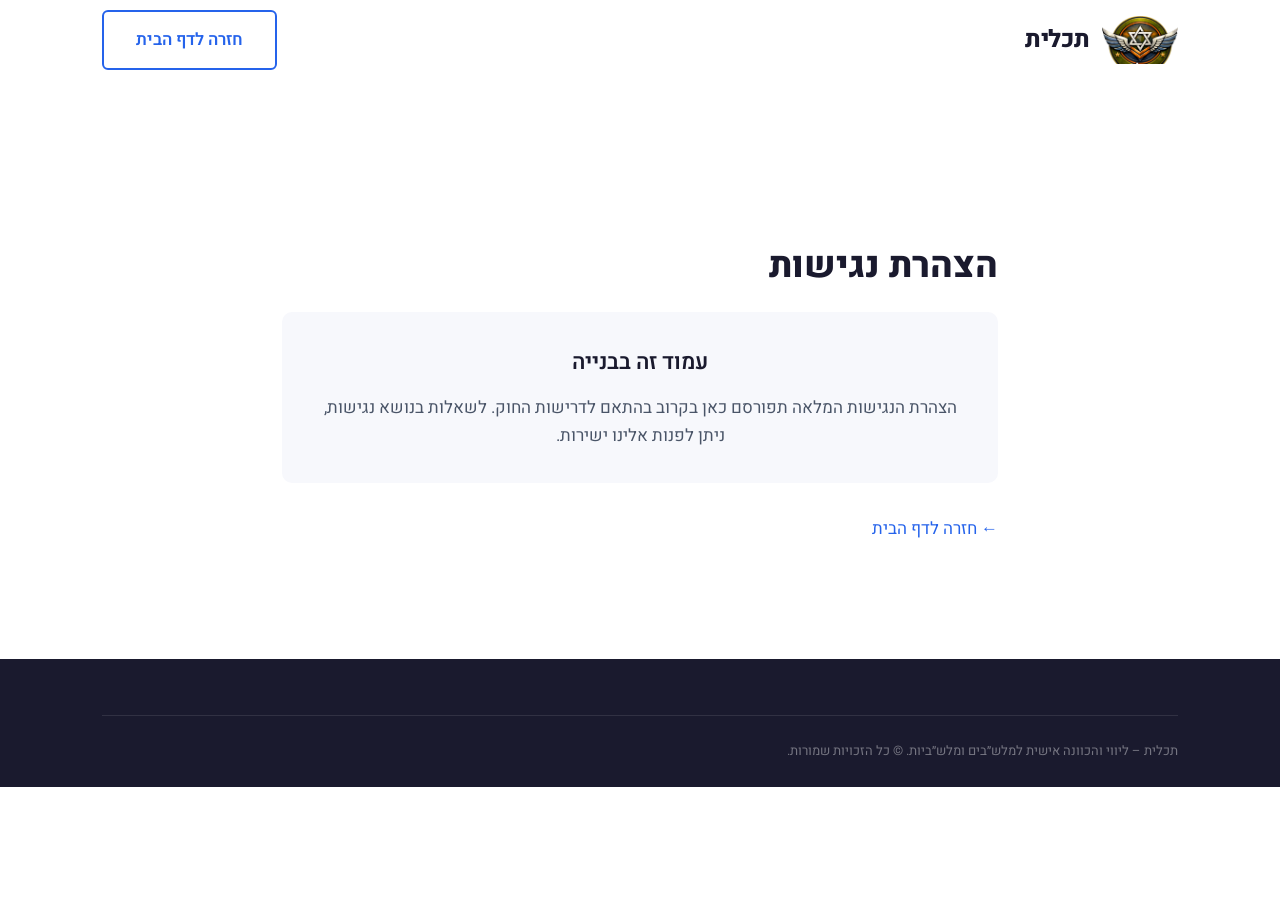
==== accessibility.html @ 0c17c01e "Create the landing page for Tachlit Introduce the initial Tachlit website: a full Hebrew RTL landing" ====
<!DOCTYPE html>
<html lang="he" dir="rtl">
<head>
  <meta charset="UTF-8">
  <meta name="viewport" content="width=device-width, initial-scale=1.0">
  <title>הצהרת נגישות – תכלית</title>
  <meta name="description" content="הצהרת הנגישות של תכלית – ליווי אישי למלש״בים.">
  <meta name="robots" content="noindex">
  <link rel="icon" type="image/png" href="assets/tachlit-colorful-logo.png">
  <link rel="preconnect" href="https://fonts.googleapis.com">
  <link rel="preconnect" href="https://fonts.gstatic.com" crossorigin>
  <link href="https://fonts.googleapis.com/css2?family=Heebo:wght@400;600;800&display=swap" rel="stylesheet">
  <link rel="stylesheet" href="css/styles.css">
</head>
<body>
  <header class="header" role="banner">
    <div class="container header__inner">
      <a href="index.html" class="header__logo" aria-label="תכלית – חזרה לדף הבית">
        <img src="assets/tachlit-colorful-logo.png" alt="לוגו תכלית" width="40" height="40">
        <span class="header__logo-text">תכלית</span>
      </a>
      <a href="index.html" class="btn btn--secondary header__cta" style="display: inline-flex;">חזרה לדף הבית</a>
    </div>
  </header>

  <main id="main-content" style="padding-top: calc(80px + 3rem);">
    <section>
      <div class="container container--narrow">
        <h1 style="font-size: var(--text-h2); font-weight: 800; margin-bottom: 1.5rem;">הצהרת נגישות</h1>

        <div style="padding: 2rem; background: var(--color-bg-alt); border-radius: var(--radius-lg); text-align: center;">
          <p style="font-size: var(--text-h3); font-weight: 600; margin-bottom: 0.75rem;">עמוד זה בבנייה</p>
          <p style="color: var(--color-text-secondary);">הצהרת הנגישות המלאה תפורסם כאן בקרוב בהתאם לדרישות החוק. לשאלות בנושא נגישות, ניתן לפנות אלינו ישירות.</p>
        </div>

        <!-- PLACEHOLDER: הוסיפו כאן את הנוסח המלא של הצהרת הנגישות -->

        <p style="margin-top: 2rem;">
          <a href="index.html">← חזרה לדף הבית</a>
        </p>
      </div>
    </section>
  </main>

  <footer class="footer" role="contentinfo">
    <div class="container">
      <p class="footer__disclaimer">תכלית – ליווי והכוונה אישית למלש״בים ומלש״ביות. © כל הזכויות שמורות.</p>
    </div>
  </footer>
</body>
</html>
---- css/styles.css ----
/* ===================================================
   TACHLIT – Landing Page Styles
   Design: Light theme, mobile-first, RTL Hebrew
   Color rule: 60% white / 30% dark navy / 10% blue accent
   =================================================== */

/* --- Design Tokens --- */
:root {
  --color-bg: #FFFFFF;
  --color-bg-alt: #F7F8FC;
  --color-bg-accent: #EBF4FF;
  --color-text: #1A1A2E;
  --color-text-secondary: #4A5568;
  --color-text-light: #718096;
  --color-accent: #2563EB;
  --color-accent-hover: #1D4ED8;
  --color-accent-dark: #1E3A8A;
  --color-border: #E2E8F0;
  --color-card-bg: #FFFFFF;
  --color-success: #059669;
  --color-error: #DC2626;

  --font-family: 'Heebo', sans-serif;

  --text-hero: clamp(2.25rem, 5vw, 3.75rem);
  --text-h2: clamp(1.625rem, 3.5vw, 2.25rem);
  --text-h3: clamp(1.125rem, 2vw, 1.375rem);
  --text-body: 1.0625rem;
  --text-small: 0.9375rem;
  --text-xs: 0.8125rem;

  --leading-tight: 1.25;
  --leading-normal: 1.7;
  --leading-relaxed: 1.85;

  --space-section: clamp(4.5rem, 9vw, 7.5rem);
  --space-xl: 3.5rem;
  --space-lg: 2.5rem;
  --space-md: 1.5rem;
  --space-sm: 1rem;
  --space-xs: 0.5rem;

  --max-w: 1140px;
  --max-w-narrow: 780px;
  --radius: 6px;
  --radius-lg: 10px;

  --shadow-sm: 0 1px 3px rgba(26,26,46,0.06);
  --shadow-md: 0 4px 16px rgba(26,26,46,0.08);
  --shadow-lg: 0 8px 30px rgba(26,26,46,0.1);

  --transition: 0.25s ease;
}

/* --- Reset --- */
*,
*::before,
*::after {
  box-sizing: border-box;
  margin: 0;
  padding: 0;
}

html {
  scroll-behavior: smooth;
  -webkit-text-size-adjust: 100%;
}

body {
  font-family: var(--font-family);
  font-size: var(--text-body);
  line-height: var(--leading-normal);
  color: var(--color-text);
  background-color: var(--color-bg);
  -webkit-font-smoothing: antialiased;
  -moz-osx-font-smoothing: grayscale;
  overflow-x: hidden;
}

img {
  max-width: 100%;
  height: auto;
  display: block;
}

a {
  color: var(--color-accent);
  text-decoration: none;
  transition: color var(--transition);
}

a:hover {
  color: var(--color-accent-hover);
}

button {
  font-family: inherit;
  cursor: pointer;
  border: none;
  background: none;
}

ul, ol {
  list-style: none;
}

input, select, textarea {
  font-family: inherit;
  font-size: inherit;
}

/* --- Skip Link (Accessibility) --- */
.skip-link {
  position: absolute;
  top: -100%;
  right: 0;
  background: var(--color-accent);
  color: #fff;
  padding: 0.75rem 1.5rem;
  z-index: 1000;
  font-weight: 600;
  border-radius: 0 0 0 var(--radius);
}

.skip-link:focus {
  top: 0;
  color: #fff;
}

/* --- Layout --- */
.container {
  width: 100%;
  max-width: var(--max-w);
  margin: 0 auto;
  padding: 0 1.25rem;
}

.container--narrow {
  max-width: var(--max-w-narrow);
}

section {
  padding: var(--space-section) 0;
}

.section--alt {
  background-color: var(--color-bg-alt);
}

/* --- Typography --- */
h1, h2, h3, h4 {
  line-height: var(--leading-tight);
  color: var(--color-text);
}

h2 {
  font-size: var(--text-h2);
  font-weight: 800;
  margin-bottom: var(--space-md);
}

h3 {
  font-size: var(--text-h3);
  font-weight: 600;
  margin-bottom: var(--space-sm);
}

.section-subtitle {
  font-size: var(--text-body);
  color: var(--color-text-secondary);
  max-width: 600px;
  margin-bottom: var(--space-xl);
  line-height: var(--leading-relaxed);
}

.text-accent {
  color: var(--color-accent);
}

.text-secondary {
  color: var(--color-text-secondary);
}

/* --- Buttons --- */
.btn {
  display: inline-flex;
  align-items: center;
  justify-content: center;
  gap: 0.5rem;
  padding: 0.875rem 2rem;
  font-size: var(--text-body);
  font-weight: 600;
  border-radius: var(--radius);
  transition: all var(--transition);
  white-space: nowrap;
  min-height: 48px;
}

.btn--primary {
  background-color: var(--color-accent);
  color: #fff;
  box-shadow: 0 2px 8px rgba(37, 99, 235, 0.25);
}

.btn--primary:hover {
  background-color: var(--color-accent-hover);
  color: #fff;
  box-shadow: 0 4px 14px rgba(37, 99, 235, 0.35);
  transform: translateY(-1px);
}

.btn--primary:active {
  transform: translateY(0);
  box-shadow: 0 1px 4px rgba(37, 99, 235, 0.2);
}

.btn--secondary {
  background-color: transparent;
  color: var(--color-accent);
  border: 2px solid var(--color-accent);
}

.btn--secondary:hover {
  background-color: var(--color-accent);
  color: #fff;
}

.btn:disabled,
.btn[aria-disabled="true"] {
  opacity: 0.5;
  cursor: not-allowed;
  transform: none !important;
}

.btn--loading {
  position: relative;
  color: transparent !important;
  pointer-events: none;
}

.btn--loading::after {
  content: "";
  position: absolute;
  width: 20px;
  height: 20px;
  border: 2px solid #fff;
  border-top-color: transparent;
  border-radius: 50%;
  animation: spin 0.6s linear infinite;
}

@keyframes spin {
  to { transform: rotate(360deg); }
}

/* --- Header --- */
.header {
  position: fixed;
  top: 0;
  right: 0;
  left: 0;
  z-index: 100;
  background: rgba(255, 255, 255, 0.97);
  backdrop-filter: blur(10px);
  -webkit-backdrop-filter: blur(10px);
  border-bottom: 1px solid transparent;
  transition: border-color var(--transition), box-shadow var(--transition);
}

.header--scrolled {
  border-bottom-color: var(--color-border);
  box-shadow: 0 2px 20px rgba(26,26,46,0.06);
}

.header__inner {
  display: flex;
  align-items: center;
  justify-content: space-between;
  height: 80px;
}

.header__logo {
  display: flex;
  align-items: center;
  gap: 0.75rem;
}

.header__logo img {
  height: 48px;
  width: auto;
}

.header__logo-text {
  font-size: 1.5rem;
  font-weight: 800;
  color: var(--color-text);
  letter-spacing: -0.01em;
}

.header__nav {
  display: none;
}

.header__nav-list {
  display: flex;
  align-items: center;
  gap: 1.75rem;
}

.header__nav-link {
  font-size: var(--text-small);
  font-weight: 500;
  color: var(--color-text-secondary);
  transition: color var(--transition);
  padding: 0.375rem 0;
  position: relative;
}

.header__nav-link::after {
  content: "";
  position: absolute;
  bottom: 0;
  right: 0;
  left: 0;
  height: 2px;
  background: var(--color-accent);
  transform: scaleX(0);
  transition: transform var(--transition);
  transform-origin: right;
}

.header__nav-link:hover {
  color: var(--color-text);
}

.header__nav-link:hover::after {
  transform: scaleX(1);
}

.header__cta {
  display: none;
}

.header__mobile-toggle {
  display: flex;
  flex-direction: column;
  gap: 5px;
  padding: 0.5rem;
  background: none;
  border: none;
}

.header__mobile-toggle span {
  display: block;
  width: 22px;
  height: 2px;
  background-color: var(--color-text);
  border-radius: 2px;
  transition: all var(--transition);
}

.header__mobile-toggle[aria-expanded="true"] span:nth-child(1) {
  transform: translateY(7px) rotate(45deg);
}

.header__mobile-toggle[aria-expanded="true"] span:nth-child(2) {
  opacity: 0;
}

.header__mobile-toggle[aria-expanded="true"] span:nth-child(3) {
  transform: translateY(-7px) rotate(-45deg);
}

/* Mobile Menu */
.mobile-menu {
  display: none;
  position: fixed;
  top: 80px;
  right: 0;
  left: 0;
  bottom: 0;
  background: var(--color-bg);
  z-index: 99;
  padding: 1.5rem;
  overflow-y: auto;
}

.mobile-menu[aria-hidden="false"] {
  display: block;
}

.mobile-menu__list {
  display: flex;
  flex-direction: column;
  gap: 0;
}

.mobile-menu__link {
  display: block;
  padding: 1rem 0;
  font-size: 1.125rem;
  font-weight: 500;
  color: var(--color-text);
  border-bottom: 1px solid var(--color-border);
}

.mobile-menu__cta {
  margin-top: 1.5rem;
  width: 100%;
  text-align: center;
}

/* --- Hero --- */
.hero {
  padding-top: calc(80px + var(--space-xl));
  padding-bottom: var(--space-section);
  min-height: 85vh;
  display: flex;
  align-items: center;
}

.hero__inner {
  display: grid;
  grid-template-columns: 1fr;
  gap: var(--space-lg);
  align-items: center;
}

.hero__content {
  max-width: 560px;
}

.hero__badge {
  display: inline-block;
  font-size: var(--text-xs);
  font-weight: 600;
  color: var(--color-accent);
  background: var(--color-bg-accent);
  padding: 0.375rem 0.875rem;
  border-radius: 100px;
  margin-bottom: var(--space-md);
  letter-spacing: 0.02em;
}

.hero__title {
  font-size: var(--text-hero);
  font-weight: 800;
  line-height: 1.15;
  margin-bottom: var(--space-sm);
  letter-spacing: -0.01em;
}

.hero__title span {
  color: var(--color-accent);
}

.hero__subtitle {
  font-size: clamp(1rem, 2vw, 1.25rem);
  color: var(--color-text-secondary);
  line-height: var(--leading-relaxed);
  margin-bottom: var(--space-lg);
  max-width: 500px;
}

.hero__actions {
  display: flex;
  flex-direction: column;
  gap: var(--space-sm);
  align-items: flex-start;
}

.hero__secondary-link {
  font-size: var(--text-small);
  color: var(--color-text-light);
  text-decoration: underline;
  text-underline-offset: 3px;
}

.hero__secondary-link:hover {
  color: var(--color-accent);
}

.hero__image {
  position: relative;
  border-radius: var(--radius-lg);
  overflow: hidden;
  aspect-ratio: 4 / 3;
  background: var(--color-bg-alt);
  display: flex;
  align-items: center;
  justify-content: center;
}

.hero__image img {
  width: 100%;
  height: 100%;
  object-fit: cover;
}

.hero__image-placeholder {
  color: var(--color-text-light);
  font-size: var(--text-small);
  text-align: center;
  padding: 2rem;
}

/* --- Journey (Timeline) --- */
.journey__steps {
  display: grid;
  grid-template-columns: 1fr;
  gap: var(--space-lg);
  counter-reset: step;
}

.journey__step {
  counter-increment: step;
  display: flex;
  gap: var(--space-md);
  align-items: flex-start;
}

.journey__step-number {
  flex-shrink: 0;
  width: 52px;
  height: 52px;
  border-radius: 50%;
  background: var(--color-accent);
  color: #fff;
  font-size: 1.375rem;
  font-weight: 800;
  display: flex;
  align-items: center;
  justify-content: center;
}

.journey__step-content h3 {
  margin-bottom: 0.375rem;
}

.journey__step-content p {
  color: var(--color-text-secondary);
  font-size: var(--text-small);
  line-height: var(--leading-relaxed);
}

/* --- Who Fits --- */
.who-fits__list {
  display: grid;
  grid-template-columns: 1fr;
  gap: 0.75rem;
  margin-bottom: var(--space-lg);
}

.who-fits__item {
  display: flex;
  align-items: flex-start;
  gap: 0.75rem;
  padding: 0.875rem 1rem;
  background: var(--color-bg);
  border-radius: var(--radius);
  border: 1px solid var(--color-border);
  font-size: var(--text-small);
  line-height: 1.55;
  transition: border-color var(--transition);
}

.who-fits__item:hover {
  border-color: var(--color-accent);
}

.who-fits__icon {
  flex-shrink: 0;
  width: 22px;
  height: 22px;
  color: var(--color-accent);
  margin-top: 1px;
}

.who-fits__cta-block {
  text-align: center;
  padding: var(--space-lg) var(--space-md);
  background: var(--color-bg-accent);
  border-radius: var(--radius-lg);
}

.who-fits__cta-block p {
  font-size: var(--text-h3);
  font-weight: 600;
  margin-bottom: var(--space-md);
}

/* --- What You Get --- */
.benefits__grid {
  display: grid;
  grid-template-columns: 1fr;
  gap: var(--space-md);
}

.benefit-card {
  padding: 1.5rem;
  border-radius: var(--radius-lg);
  border: 1px solid var(--color-border);
  background: var(--color-card-bg);
  transition: box-shadow var(--transition), border-color var(--transition);
}

.benefit-card:hover {
  box-shadow: var(--shadow-md);
  border-color: transparent;
}

.benefit-card__icon {
  width: 40px;
  height: 40px;
  color: var(--color-accent);
  margin-bottom: var(--space-sm);
}

.benefit-card h3 {
  font-size: var(--text-body);
  font-weight: 700;
  margin-bottom: 0.375rem;
}

.benefit-card p {
  font-size: var(--text-small);
  color: var(--color-text-secondary);
  line-height: var(--leading-relaxed);
}

.benefits__wrapper-msg {
  margin-top: var(--space-xl);
  padding: var(--space-md) var(--space-lg);
  background: var(--color-bg-accent);
  border-radius: var(--radius-lg);
  border-right: 4px solid var(--color-accent);
}

.benefits__wrapper-msg h3 {
  color: var(--color-accent);
  margin-bottom: 0.375rem;
}

.benefits__wrapper-msg p {
  color: var(--color-text-secondary);
  font-size: var(--text-small);
}

/* --- How It Works --- */
.how-works__grid {
  display: grid;
  grid-template-columns: 1fr;
  gap: var(--space-md);
}

.how-works__card {
  text-align: center;
  padding: var(--space-lg) var(--space-md);
  border-radius: var(--radius-lg);
  background: var(--color-card-bg);
  border: 1px solid var(--color-border);
}

.how-works__card-icon {
  width: 48px;
  height: 48px;
  margin: 0 auto var(--space-sm);
  color: var(--color-accent);
}

.how-works__card h3 {
  text-align: center;
}

.how-works__card p {
  font-size: var(--text-small);
  color: var(--color-text-secondary);
}

.how-works__note {
  text-align: center;
  margin-top: var(--space-lg);
  font-size: var(--text-small);
  color: var(--color-text-light);
  font-weight: 500;
}

/* --- About (Nehorai) --- */
.about__inner {
  display: grid;
  grid-template-columns: 1fr;
  gap: var(--space-xl);
}

.about__image-col {
  display: flex;
  flex-direction: column;
  gap: var(--space-md);
}

.about__photo {
  aspect-ratio: 3 / 4;
  border-radius: var(--radius-lg);
  overflow: hidden;
  background: var(--color-bg-alt);
  display: flex;
  align-items: center;
  justify-content: center;
  max-height: 420px;
}

.about__photo img {
  width: 100%;
  height: 100%;
  object-fit: cover;
}

.about__photo-placeholder {
  color: var(--color-text-light);
  font-size: var(--text-small);
  text-align: center;
  padding: 2rem;
}

.about__stats {
  display: flex;
  flex-wrap: wrap;
  gap: 0.5rem;
}

.about__stat {
  font-size: var(--text-xs);
  font-weight: 500;
  padding: 0.5rem 0.875rem;
  background: var(--color-bg-alt);
  border-radius: 100px;
  color: var(--color-text-secondary);
  white-space: nowrap;
}

.about__text {
  display: flex;
  flex-direction: column;
  gap: var(--space-md);
}

.about__text p {
  color: var(--color-text-secondary);
  line-height: var(--leading-relaxed);
}

.about__quote {
  font-size: var(--text-body);
  font-weight: 500;
  color: var(--color-text);
  padding-right: 1.25rem;
  border-right: 3px solid var(--color-accent);
  font-style: italic;
  line-height: var(--leading-relaxed);
}

.about__cta-block {
  padding: var(--space-md);
  background: var(--color-bg-accent);
  border-radius: var(--radius-lg);
  text-align: center;
}

.about__cta-block p {
  color: var(--color-text) !important;
  font-weight: 500;
  margin-bottom: var(--space-sm);
}

/* --- Why Tachlit --- */
.why__grid {
  display: grid;
  grid-template-columns: 1fr;
  gap: var(--space-md);
}

.why__item {
  padding: 1.25rem 1.5rem;
  border-radius: var(--radius);
  border-right: 3px solid var(--color-accent);
  background: var(--color-card-bg);
  box-shadow: var(--shadow-sm);
}

.why__item h3 {
  font-size: var(--text-body);
  font-weight: 700;
  margin-bottom: 0.25rem;
}

.why__item p {
  font-size: var(--text-small);
  color: var(--color-text-secondary);
  line-height: 1.6;
}

.why__tone {
  text-align: center;
  margin-top: var(--space-xl);
  font-size: var(--text-h3);
  font-weight: 600;
  color: var(--color-text);
}

/* --- Differentiation --- */
.diff {
  text-align: center;
}

.diff__body {
  max-width: 680px;
  margin: 0 auto var(--space-lg);
  color: var(--color-text-secondary);
  line-height: var(--leading-relaxed);
  font-size: clamp(1rem, 1.5vw, 1.125rem);
}

.diff__quote {
  font-size: var(--text-h3);
  font-weight: 700;
  color: var(--color-accent);
  max-width: 600px;
  margin: 0 auto;
}

/* --- Results (30/90 days) --- */
.results__grid {
  display: grid;
  grid-template-columns: 1fr;
  gap: 0.875rem;
}

.result-item {
  display: flex;
  align-items: flex-start;
  gap: 0.75rem;
  padding: 1rem 1.125rem;
  background: var(--color-card-bg);
  border-radius: var(--radius);
  border: 1px solid var(--color-border);
}

.result-item__icon {
  flex-shrink: 0;
  width: 24px;
  height: 24px;
  color: var(--color-success);
  margin-top: 2px;
}

.result-item p {
  font-size: var(--text-small);
  line-height: 1.6;
}

.results__closing {
  margin-top: var(--space-xl);
  text-align: center;
  font-size: var(--text-body);
  font-weight: 600;
  color: var(--color-text);
  max-width: 600px;
  margin-left: auto;
  margin-right: auto;
}

.results__note {
  margin-top: var(--space-md);
  text-align: center;
  font-size: var(--text-small);
  color: var(--color-text-light);
}

/* --- Army Life Timeline --- */
.army-life__timeline {
  position: relative;
  display: flex;
  flex-direction: column;
  gap: 0;
}

.army-life__timeline::before {
  content: "";
  position: absolute;
  top: 0;
  bottom: 0;
  right: 15px;
  width: 2px;
  background: var(--color-border);
}

.army-life__point {
  position: relative;
  padding-right: 48px;
  padding-bottom: var(--space-lg);
}

.army-life__point:last-child {
  padding-bottom: 0;
}

.army-life__dot {
  position: absolute;
  right: 6px;
  top: 4px;
  width: 20px;
  height: 20px;
  border-radius: 50%;
  background: var(--color-accent);
  border: 3px solid var(--color-bg);
  box-shadow: 0 0 0 2px var(--color-accent);
}

.army-life__point h3 {
  font-size: var(--text-body);
  font-weight: 700;
  margin-bottom: 0.25rem;
}

.army-life__point p {
  font-size: var(--text-small);
  color: var(--color-text-secondary);
  line-height: 1.6;
}

/* --- Testimonials --- */
.testimonials__carousel {
  position: relative;
  overflow: hidden;
}

.testimonials__track {
  display: flex;
  gap: var(--space-md);
  transition: transform 0.4s ease;
}

.testimonial-card {
  flex: 0 0 100%;
  min-width: 0;
  padding: var(--space-lg) var(--space-md);
  background: var(--color-card-bg);
  border-radius: var(--radius-lg);
  border: 1px solid var(--color-border);
  display: flex;
  flex-direction: column;
  gap: var(--space-sm);
}

.testimonial-card__stars {
  color: #F59E0B;
  font-size: 1.125rem;
  letter-spacing: 2px;
}

.testimonial-card__text {
  font-size: var(--text-body);
  line-height: var(--leading-relaxed);
  color: var(--color-text);
  flex: 1;
}

.testimonial-card__author {
  font-size: var(--text-small);
  font-weight: 600;
  color: var(--color-text-secondary);
}

.testimonials__controls {
  display: flex;
  align-items: center;
  justify-content: center;
  gap: var(--space-sm);
  margin-top: var(--space-lg);
}

.testimonials__btn {
  width: 44px;
  height: 44px;
  border-radius: 50%;
  border: 1px solid var(--color-border);
  background: var(--color-card-bg);
  display: flex;
  align-items: center;
  justify-content: center;
  transition: all var(--transition);
  color: var(--color-text);
}

.testimonials__btn:hover {
  border-color: var(--color-accent);
  color: var(--color-accent);
}

.testimonials__dots {
  display: flex;
  gap: 0.375rem;
}

.testimonials__dot {
  width: 8px;
  height: 8px;
  border-radius: 50%;
  background: var(--color-border);
  border: none;
  padding: 0;
  transition: all var(--transition);
}

.testimonials__dot--active {
  background: var(--color-accent);
  width: 24px;
  border-radius: 4px;
}

/* --- Pricing --- */
.pricing {
  text-align: center;
}

.pricing__body {
  max-width: 560px;
  margin: 0 auto var(--space-lg);
  color: var(--color-text-secondary);
  line-height: var(--leading-relaxed);
}

/* --- FAQ --- */
.faq__list {
  max-width: var(--max-w-narrow);
  margin: 0 auto;
  display: flex;
  flex-direction: column;
  gap: 0;
}

.faq__item {
  border-bottom: 1px solid var(--color-border);
}

.faq__question {
  width: 100%;
  text-align: right;
  padding: 1.125rem 0;
  font-size: var(--text-body);
  font-weight: 600;
  color: var(--color-text);
  display: flex;
  align-items: center;
  justify-content: space-between;
  gap: 1rem;
  background: none;
  border: none;
  cursor: pointer;
  line-height: 1.4;
  min-height: 48px;
}

.faq__question:hover {
  color: var(--color-accent);
}

.faq__question-icon {
  flex-shrink: 0;
  width: 20px;
  height: 20px;
  transition: transform var(--transition);
  color: var(--color-text-light);
}

.faq__item[data-open="true"] .faq__question-icon {
  transform: rotate(180deg);
}

.faq__answer {
  overflow: hidden;
  max-height: 0;
  transition: max-height 0.35s ease, padding 0.35s ease;
}

.faq__answer-inner {
  padding-bottom: 1.25rem;
  font-size: var(--text-small);
  color: var(--color-text-secondary);
  line-height: var(--leading-relaxed);
}

/* --- Contact Form --- */
.contact {
  text-align: center;
}

.contact__intro {
  max-width: 560px;
  margin: 0 auto var(--space-xl);
  color: var(--color-text-secondary);
  line-height: var(--leading-relaxed);
}

.form {
  max-width: 520px;
  margin: 0 auto;
  text-align: right;
}

.form__group {
  margin-bottom: var(--space-md);
}

.form__label {
  display: block;
  font-size: var(--text-small);
  font-weight: 600;
  color: var(--color-text);
  margin-bottom: 0.375rem;
}

.form__label--optional::after {
  content: " (אופציונלי)";
  font-weight: 400;
  color: var(--color-text-light);
}

.form__input,
.form__select,
.form__textarea {
  width: 100%;
  padding: 0.75rem 1rem;
  font-size: var(--text-body);
  color: var(--color-text);
  background: var(--color-bg);
  border: 1.5px solid var(--color-border);
  border-radius: var(--radius);
  transition: border-color var(--transition), box-shadow var(--transition);
  direction: rtl;
  min-height: 48px;
}

.form__input:focus,
.form__select:focus,
.form__textarea:focus {
  outline: none;
  border-color: var(--color-accent);
  box-shadow: 0 0 0 3px rgba(37, 99, 235, 0.1);
}

.form__input::placeholder,
.form__textarea::placeholder {
  color: var(--color-text-light);
}

.form__input--error {
  border-color: var(--color-error);
}

.form__input--error:focus {
  box-shadow: 0 0 0 3px rgba(220, 38, 38, 0.1);
}

.form__error {
  font-size: var(--text-xs);
  color: var(--color-error);
  margin-top: 0.25rem;
  display: none;
}

.form__group--error .form__error {
  display: block;
}

.form__select {
  appearance: none;
  -webkit-appearance: none;
  background-image: url("data:image/svg+xml,%3Csvg xmlns='http://www.w3.org/2000/svg' width='12' height='12' viewBox='0 0 24 24' fill='none' stroke='%23718096' stroke-width='2'%3E%3Cpath d='M6 9l6 6 6-6'/%3E%3C/svg%3E");
  background-repeat: no-repeat;
  background-position: left 1rem center;
  padding-left: 2.5rem;
}

.form__textarea {
  resize: vertical;
  min-height: 90px;
}

.form__submit {
  width: 100%;
  margin-top: var(--space-sm);
}

.form__success {
  display: none;
  text-align: center;
  padding: var(--space-xl);
}

.form__success--visible {
  display: block;
}

.form__success-icon {
  width: 56px;
  height: 56px;
  margin: 0 auto var(--space-md);
  color: var(--color-success);
}

.form__success h3 {
  font-size: var(--text-h3);
  margin-bottom: var(--space-xs);
}

.form__success p {
  color: var(--color-text-secondary);
}

/* --- Floating CTA (Mobile) --- */
.floating-cta {
  display: none;
  position: fixed;
  bottom: 0;
  right: 0;
  left: 0;
  z-index: 90;
  padding: 0.75rem 1.25rem;
  background: rgba(255, 255, 255, 0.95);
  backdrop-filter: blur(8px);
  -webkit-backdrop-filter: blur(8px);
  border-top: 1px solid var(--color-border);
  transform: translateY(100%);
  transition: transform 0.3s ease;
}

.floating-cta--visible {
  transform: translateY(0);
}

.floating-cta .btn {
  width: 100%;
}

/* --- Footer --- */
.footer {
  background: var(--color-text);
  color: rgba(255, 255, 255, 0.75);
  padding: var(--space-xl) 0 var(--space-md);
}

.footer__inner {
  display: flex;
  flex-direction: column;
  gap: var(--space-lg);
}

.footer__brand {
  display: flex;
  align-items: center;
  gap: 0.75rem;
}

.footer__brand img {
  height: 36px;
  width: auto;
}

.footer__brand-name {
  font-size: 1.125rem;
  font-weight: 700;
  color: #fff;
}

.footer__founder {
  font-size: var(--text-small);
  color: rgba(255,255,255,0.6);
  margin-top: 0.375rem;
}

.footer__contact {
  display: flex;
  flex-direction: column;
  gap: 0.5rem;
}

.footer__contact a {
  color: rgba(255,255,255,0.75);
  font-size: var(--text-small);
  display: flex;
  align-items: center;
  gap: 0.5rem;
}

.footer__contact a:hover {
  color: #fff;
}

.footer__contact-icon {
  width: 18px;
  height: 18px;
  flex-shrink: 0;
}

.footer__links {
  display: flex;
  flex-wrap: wrap;
  gap: 1rem;
}

.footer__links a {
  font-size: var(--text-xs);
  color: rgba(255,255,255,0.5);
}

.footer__links a:hover {
  color: rgba(255,255,255,0.85);
}

.footer__disclaimer {
  font-size: var(--text-xs);
  color: rgba(255,255,255,0.4);
  border-top: 1px solid rgba(255,255,255,0.1);
  padding-top: var(--space-md);
  line-height: 1.7;
}

/* --- Scroll Reveal --- */
.reveal {
  opacity: 0;
  transform: translateY(20px);
  transition: opacity 0.5s ease, transform 0.5s ease;
}

.reveal--visible {
  opacity: 1;
  transform: translateY(0);
}

/* =========================
   RESPONSIVE — Tablet (768+)
   ========================= */
@media (min-width: 768px) {
  .container {
    padding: 0 2rem;
  }

  .hero__inner {
    grid-template-columns: 1fr 1fr;
    gap: var(--space-xl);
  }

  .hero__actions {
    flex-direction: row;
    align-items: center;
  }

  .journey__steps {
    grid-template-columns: repeat(3, 1fr);
    gap: var(--space-lg);
  }

  .journey__step {
    flex-direction: column;
    text-align: center;
  }

  .journey__step-number {
    align-self: center;
  }

  .who-fits__list {
    grid-template-columns: 1fr 1fr;
  }

  .benefits__grid {
    grid-template-columns: 1fr 1fr;
  }

  .how-works__grid {
    grid-template-columns: 1fr 1fr;
  }

  .about__inner {
    grid-template-columns: 280px 1fr;
    gap: var(--space-xl);
  }

  .why__grid {
    grid-template-columns: 1fr 1fr;
  }

  .results__grid {
    grid-template-columns: 1fr 1fr;
  }

  .testimonial-card {
    flex: 0 0 calc(50% - var(--space-md) / 2);
  }

  .footer__inner {
    flex-direction: row;
    justify-content: space-between;
    flex-wrap: wrap;
  }
}

/* =========================
   RESPONSIVE — Desktop (1024+)
   ========================= */
@media (min-width: 1024px) {
  .header__nav {
    display: block;
  }

  .header__cta {
    display: inline-flex;
  }

  .header__mobile-toggle {
    display: none;
  }

  .how-works__grid {
    grid-template-columns: repeat(4, 1fr);
  }

  .about__inner {
    grid-template-columns: 320px 1fr;
  }

  .why__grid {
    grid-template-columns: repeat(3, 1fr);
  }

  .testimonial-card {
    flex: 0 0 calc(33.333% - var(--space-md) * 2 / 3);
  }

  .floating-cta {
    display: none !important;
  }
}

/* =========================
   Mobile-only (<768px)
   ========================= */
@media (max-width: 767px) {
  .floating-cta {
    display: block;
  }

  .header__inner {
    height: 68px;
  }

  .header__logo img {
    height: 36px;
  }

  .header__logo-text {
    font-size: 1.25rem;
  }

  .mobile-menu {
    top: 68px;
  }

  .hero {
    min-height: auto;
    padding-top: calc(68px + var(--space-lg));
    padding-bottom: var(--space-xl);
  }

  .hero__image {
    max-height: 280px;
  }

  .about__photo {
    max-height: 320px;
  }

  .army-life__timeline::before {
    right: 15px;
  }
}

/* --- Print --- */
@media print {
  .header,
  .floating-cta,
  .mobile-menu {
    display: none !important;
  }

  section {
    page-break-inside: avoid;
  }

  body {
    font-size: 12pt;
  }
}
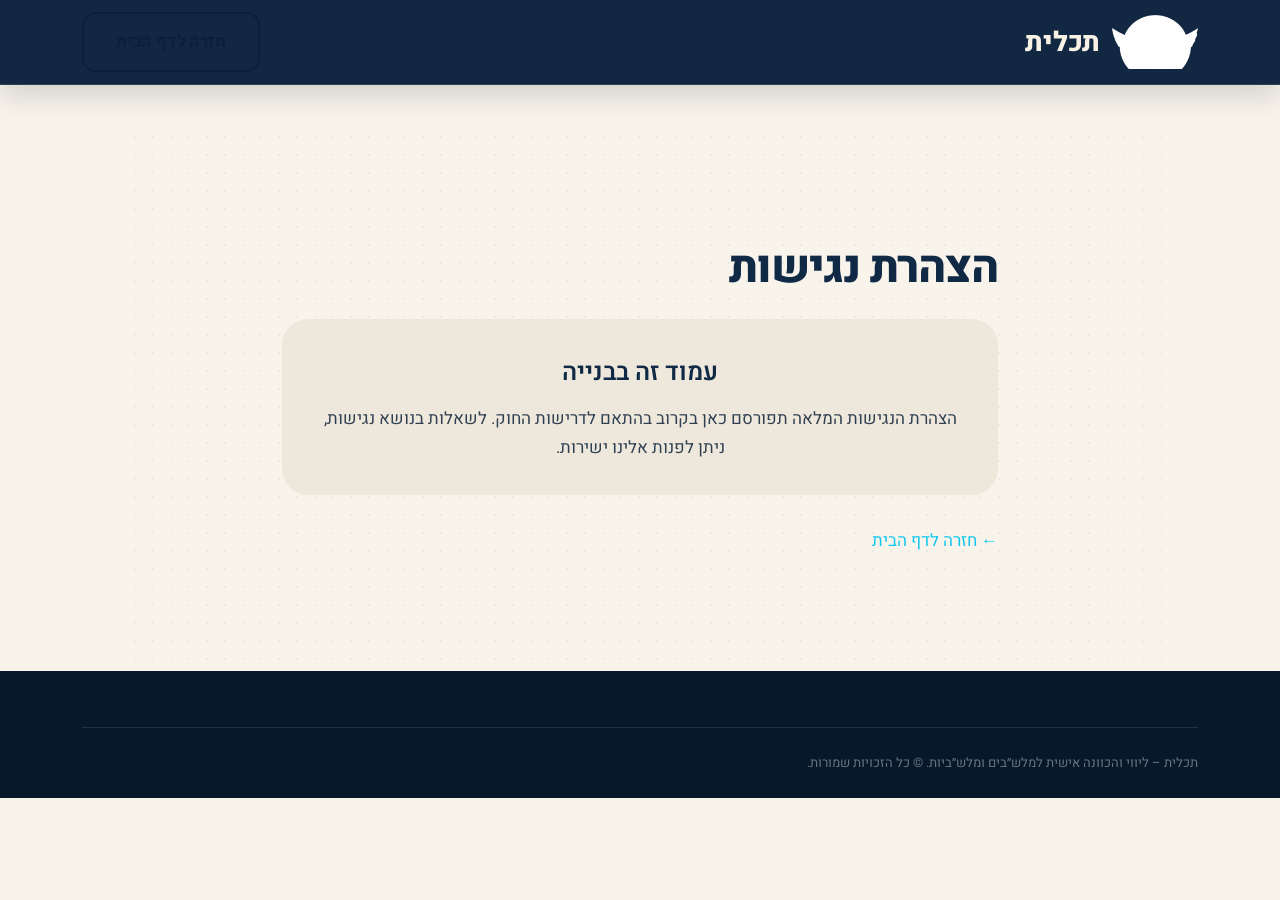
==== commit 3c5d407e: "Add Google Analytics tracking to all site pages" ====
--- a/accessibility.html
+++ b/accessibility.html
@@ -7,6 +7,14 @@
   <meta name="description" content="הצהרת הנגישות של תכלית – ליווי אישי למלש״בים.">
   <meta name="robots" content="noindex">
   <link rel="icon" type="image/png" href="assets/tachlit-colorful-logo.png">
+  <!-- Google Analytics -->
+  <script async src="https://www.googletagmanager.com/gtag/js?id=G-2BCJQSBRN6"></script>
+  <script>
+    window.dataLayer = window.dataLayer || [];
+    function gtag(){dataLayer.push(arguments);}
+    gtag('js', new Date());
+    gtag('config', 'G-2BCJQSBRN6');
+  </script>
   <link rel="preconnect" href="https://fonts.googleapis.com">
   <link rel="preconnect" href="https://fonts.gstatic.com" crossorigin>
   <link href="https://fonts.googleapis.com/css2?family=Heebo:wght@400;600;800&display=swap" rel="stylesheet">
--- a/css/styles.css
+++ b/css/styles.css
@@ -6,48 +6,53 @@
 
 /* --- Design Tokens --- */
 :root {
-  --color-bg: #FFFFFF;
-  --color-bg-alt: #F7F8FC;
-  --color-bg-accent: #EBF4FF;
-  --color-text: #1A1A2E;
-  --color-text-secondary: #4A5568;
-  --color-text-light: #718096;
-  --color-accent: #2563EB;
-  --color-accent-hover: #1D4ED8;
-  --color-accent-dark: #1E3A8A;
-  --color-border: #E2E8F0;
-  --color-card-bg: #FFFFFF;
-  --color-success: #059669;
-  --color-error: #DC2626;
+  --color-bg: #f8f4ec;
+  --color-bg-alt: #eee8dc;
+  --color-bg-accent: #dbe6d1;
+  --color-text: #102945;
+  --color-text-secondary: #304052;
+  --color-text-light: #657281;
+  --color-accent: #12c7ee;
+  --color-accent-hover: #08a9cc;
+  --color-accent-dark: #0d2945;
+  --color-olive: #697c3d;
+  --color-olive-dark: #3e4c2c;
+  --color-cream: #f8f1e5;
+  --color-navy: #0b213b;
+  --color-navy-soft: #142e4a;
+  --color-border: #d8d0c2;
+  --color-card-bg: #fbf7ef;
+  --color-success: #697c3d;
+  --color-error: #b94a40;
 
   --font-family: 'Heebo', sans-serif;
 
-  --text-hero: clamp(2.25rem, 5vw, 3.75rem);
-  --text-h2: clamp(1.625rem, 3.5vw, 2.25rem);
-  --text-h3: clamp(1.125rem, 2vw, 1.375rem);
+  --text-hero: clamp(2.65rem, 6vw, 5.2rem);
+  --text-h2: clamp(1.85rem, 3.7vw, 2.8rem);
+  --text-h3: clamp(1.2rem, 2vw, 1.55rem);
   --text-body: 1.0625rem;
   --text-small: 0.9375rem;
   --text-xs: 0.8125rem;
 
-  --leading-tight: 1.25;
+  --leading-tight: 1.16;
   --leading-normal: 1.7;
-  --leading-relaxed: 1.85;
-
-  --space-section: clamp(4.5rem, 9vw, 7.5rem);
+  --leading-relaxed: 1.82;
+
+  --space-section: clamp(5rem, 9vw, 8.5rem);
   --space-xl: 3.5rem;
   --space-lg: 2.5rem;
   --space-md: 1.5rem;
   --space-sm: 1rem;
   --space-xs: 0.5rem;
 
-  --max-w: 1140px;
+  --max-w: 1180px;
   --max-w-narrow: 780px;
-  --radius: 6px;
-  --radius-lg: 10px;
-
-  --shadow-sm: 0 1px 3px rgba(26,26,46,0.06);
-  --shadow-md: 0 4px 16px rgba(26,26,46,0.08);
-  --shadow-lg: 0 8px 30px rgba(26,26,46,0.1);
+  --radius: 12px;
+  --radius-lg: 26px;
+
+  --shadow-sm: 0 8px 20px rgba(16,41,69,0.08);
+  --shadow-md: 0 16px 35px rgba(16,41,69,0.12);
+  --shadow-lg: 0 24px 60px rgba(8,29,52,0.2);
 
   --transition: 0.25s ease;
 }
@@ -64,6 +69,7 @@
 html {
   scroll-behavior: smooth;
   -webkit-text-size-adjust: 100%;
+  overflow-x: hidden;
 }
 
 body {
@@ -484,7 +490,7 @@
   position: relative;
   border-radius: var(--radius-lg);
   overflow: hidden;
-  aspect-ratio: 4 / 3;
+  aspect-ratio: 3 / 4;
   background: var(--color-bg-alt);
   display: flex;
   align-items: center;
@@ -877,7 +883,29 @@
 }
 
 /* --- Army Life Timeline --- */
+.army-life__body {
+  display: flex;
+  gap: var(--space-xl);
+  align-items: flex-start;
+  margin-top: var(--space-lg);
+}
+
+.army-life__img-col {
+  flex: 0 0 320px;
+  border-radius: var(--radius-lg);
+  overflow: hidden;
+  position: sticky;
+  top: calc(80px + var(--space-md));
+}
+
+.army-life__img-col img {
+  width: 100%;
+  height: auto;
+  display: block;
+}
+
 .army-life__timeline {
+  flex: 1;
   position: relative;
   display: flex;
   flex-direction: column;
@@ -1484,6 +1512,473 @@
   .army-life__timeline::before {
     right: 15px;
   }
+
+  .army-life__body {
+    flex-direction: column;
+  }
+
+  .army-life__img-col {
+    flex: none;
+    width: 100%;
+    max-width: 400px;
+    position: static;
+  }
+}
+
+/* Hero rebuilt from the supplied mobile reference. */
+.hero {
+  position: relative;
+  min-height: 0;
+  overflow: hidden;
+  padding: clamp(7.75rem, 14vw, 10.5rem) 0 clamp(7rem, 9vw, 9.5rem);
+  color: var(--color-cream);
+  background:
+    radial-gradient(ellipse at 24% 16%, rgba(120, 146, 103, 0.17), transparent 28%),
+    radial-gradient(ellipse at 88% 18%, rgba(52, 89, 125, 0.32), transparent 31%),
+    linear-gradient(132deg, #102b47 0%, #071a30 58%, #041426 100%);
+}
+
+.hero::before {
+  content: "";
+  position: absolute;
+  inset: 0;
+  pointer-events: none;
+  opacity: 0.72;
+  background:
+    radial-gradient(circle, rgba(238, 230, 213, 0.3) 1.15px, transparent 1.5px) 4% 25% / 20px 20px no-repeat,
+    radial-gradient(circle, rgba(238, 230, 213, 0.23) 1px, transparent 1.4px) 48% 62% / 14px 14px no-repeat,
+    linear-gradient(90deg, rgba(205, 177, 120, 0.7), transparent 42%) 0 17% / 26% 1px no-repeat,
+    linear-gradient(90deg, transparent, rgba(18, 199, 238, 0.9), transparent) 73% 54% / 24% 3px no-repeat;
+}
+
+.hero::after {
+  right: auto;
+  bottom: 8%;
+  left: max(2rem, calc((100% - min(100% - 2.5rem, 1180px)) / 2));
+  width: clamp(2.5rem, 9vw, 8rem);
+  height: clamp(5rem, 17vw, 10rem);
+  background: radial-gradient(circle, rgba(238, 230, 213, 0.36) 1.15px, transparent 1.5px) 0 0 / 15px 15px;
+  box-shadow: none;
+}
+
+.hero__inner {
+  position: relative;
+  z-index: 1;
+  display: grid;
+  grid-template-columns: minmax(0, 1.08fr) minmax(290px, 0.92fr);
+  gap: clamp(2.5rem, 6vw, 6rem);
+  align-items: center;
+}
+
+.hero__content {
+  position: relative;
+  max-width: 650px;
+}
+
+.hero__badge {
+  position: relative;
+  display: inline-flex;
+  align-items: center;
+  gap: 0.45rem;
+  margin: 0 0 clamp(1.4rem, 2.6vw, 2.15rem);
+  padding: 0.5rem 1.2rem;
+  color: #13233a;
+  border: 1px solid rgba(255, 255, 255, 0.7);
+  border-radius: 999px;
+  background: #f7efe4;
+  box-shadow: 0 10px 22px rgba(0, 0, 0, 0.16);
+  font-size: clamp(0.76rem, 1.15vw, 0.96rem);
+  font-weight: 800;
+}
+
+.hero__badge::before {
+  content: "⌘";
+  color: var(--color-navy);
+  font-size: 1.25em;
+  line-height: 1;
+}
+
+.hero__title {
+  display: flex;
+  flex-direction: column;
+  gap: 0.02em;
+  margin-bottom: clamp(1rem, 2vw, 1.6rem);
+  color: #fffaf0;
+  font-size: clamp(3.25rem, 6.5vw, 6.5rem);
+  font-weight: 900;
+  line-height: 0.95;
+  letter-spacing: -0.065em;
+  text-wrap: nowrap;
+}
+
+.hero__title .hero__title-brand,
+.hero__title .hero__title-line {
+  display: block;
+  color: #fffaf0;
+  white-space: nowrap;
+}
+
+.hero__title-brand {
+  color: #fffaf0;
+  font-size: 1.14em;
+}
+
+.hero__title em {
+  color: #b6bd53;
+  font-style: normal;
+}
+
+.hero__title-line:last-child::after {
+  content: "";
+  display: block;
+  width: 67%;
+  height: 0.075em;
+  margin: 0.19em 0.1em 0 auto;
+  border-radius: 50%;
+  background: #18d3f3;
+  transform: rotate(1.3deg);
+}
+
+.hero__subtitle {
+  max-width: 33rem;
+  margin: 0 0 clamp(1.65rem, 3vw, 2.4rem);
+  color: rgba(255, 250, 240, 0.9);
+  font-size: clamp(1rem, 1.6vw, 1.28rem);
+  line-height: 1.7;
+}
+
+.hero__actions {
+  width: min(100%, 30rem);
+  gap: 0.85rem;
+  align-items: stretch;
+}
+
+.hero__primary-link {
+  display: flex;
+  align-items: center;
+  justify-content: space-between;
+  min-height: 4.6rem;
+  padding: 0.75rem 1rem 0.75rem 1.25rem;
+  color: #08213b;
+  border: 0;
+  border-radius: 17px;
+  background: #16c8ec;
+  box-shadow: 0 9px 0 rgba(5, 89, 119, 0.38), 0 18px 34px rgba(2, 13, 25, 0.28);
+  font-size: clamp(1.08rem, 1.8vw, 1.45rem);
+  font-weight: 900;
+}
+
+.hero__primary-link:hover {
+  color: #08213b;
+  background: #36d6f3;
+  transform: translateY(-2px);
+}
+
+.hero__primary-arrow {
+  display: grid;
+  width: 2.8rem;
+  height: 2.8rem;
+  flex: 0 0 auto;
+  place-items: center;
+  color: #fff;
+  border-radius: 50%;
+  background: #0a203a;
+  font-size: 2rem;
+  line-height: 1;
+}
+
+.hero__secondary-link {
+  align-self: center;
+  color: #3ed5f1;
+  font-size: clamp(0.95rem, 1.45vw, 1.15rem);
+  font-weight: 500;
+  text-decoration-color: #3ed5f1;
+  text-decoration-thickness: 2px;
+  text-underline-offset: 0.36em;
+}
+
+.hero__secondary-link:hover {
+  color: #fffaf0;
+}
+
+.hero__portrait {
+  position: relative;
+  align-self: stretch;
+  min-height: clamp(34rem, 60vw, 48rem);
+  overflow: visible;
+}
+
+.hero__portrait::before {
+  content: "";
+  position: absolute;
+  inset: 0 0 0 auto;
+  width: 100%;
+  border: 1px solid rgba(205, 177, 120, 0.78);
+  border-radius: 31px 31px 14px 14px;
+  background: rgba(105, 124, 61, 0.44);
+  clip-path: polygon(0 0, 77% 0, 100% 18%, 100% 100%, 0 100%);
+  transform: translate(1.1rem, 1.15rem);
+}
+
+.hero__portrait img {
+  position: relative;
+  z-index: 1;
+  display: block;
+  width: 100%;
+  height: 100%;
+  min-height: inherit;
+  object-fit: cover;
+  object-position: 48% 18%;
+  border: 1px solid rgba(255, 250, 240, 0.76);
+  border-radius: 31px 31px 14px 14px;
+  box-shadow: 0 25px 43px rgba(0, 0, 0, 0.32);
+  clip-path: polygon(0 0, 82% 0, 100% 16%, 100% 100%, 0 100%);
+  filter: saturate(0.83) contrast(1.07) brightness(0.83);
+}
+
+.hero__portrait::after {
+  content: "";
+  position: absolute;
+  z-index: 2;
+  top: 28%;
+  left: -1.1rem;
+  width: 1.4rem;
+  height: 3rem;
+  opacity: 0.72;
+  background:
+    linear-gradient(45deg, transparent 45%, #ded1af 46% 55%, transparent 56%) top / 100% 50% no-repeat,
+    linear-gradient(45deg, transparent 45%, #ded1af 46% 55%, transparent 56%) bottom / 100% 50% no-repeat;
+}
+
+.hero__credentials {
+  position: absolute;
+  z-index: 3;
+  right: -1.5rem;
+  bottom: 1.6rem;
+  display: flex;
+  gap: 0.75rem;
+  direction: rtl;
+}
+
+.hero__credential {
+  position: relative;
+  display: flex;
+  width: 8.1rem;
+  min-height: 9.5rem;
+  flex-direction: column;
+  align-items: center;
+  justify-content: center;
+  gap: 0.5rem;
+  padding: 1rem 0.7rem 1.3rem;
+  text-align: center;
+  border: 1px solid rgba(205, 177, 120, 0.88);
+  border-radius: 17px 17px 28px 17px;
+  box-shadow: 0 14px 26px rgba(0, 0, 0, 0.32);
+}
+
+.hero__credential::after {
+  content: "✦";
+  position: absolute;
+  bottom: -0.9rem;
+  display: grid;
+  width: 1.8rem;
+  height: 1.8rem;
+  place-items: center;
+  color: #fff9eb;
+  border: 1px solid rgba(205, 177, 120, 0.9);
+  background: #5a6b35;
+  clip-path: polygon(50% 0, 93% 24%, 93% 76%, 50% 100%, 7% 76%, 7% 24%);
+}
+
+.hero__credential--personal {
+  color: #fff9eb;
+  background: rgba(65, 81, 38, 0.97);
+}
+
+.hero__credential--direction {
+  color: #172943;
+  border-radius: 17px 17px 17px 28px;
+  background: #f7efe4;
+}
+
+.hero__credential--direction::after {
+  background: #152e4a;
+}
+
+.hero__credential-icon {
+  font-size: 2.2rem;
+  font-weight: 300;
+  line-height: 1;
+}
+
+.hero__credential p {
+  margin: 0;
+  font-size: 0.84rem;
+  font-weight: 700;
+  line-height: 1.45;
+}
+
+@media (min-width: 1024px) {
+  .hero__portrait {
+    min-height: 39rem;
+  }
+
+  .hero__credentials {
+    right: -2.4rem;
+    bottom: 1.8rem;
+  }
+}
+
+@media (max-width: 767px) {
+  .hero {
+    padding: 6rem 0 2.15rem;
+  }
+
+  .hero__inner {
+    grid-template-columns: minmax(0, 1.25fr) minmax(0, 0.75fr);
+    gap: 0.62rem;
+    align-items: start;
+  }
+
+  .hero__content {
+    grid-column: 1;
+    grid-row: 1;
+    padding-top: 0;
+  }
+
+  .hero__badge {
+    margin-bottom: 0.65rem;
+    padding: 0.42rem 0.68rem;
+    font-size: 0.61rem;
+    white-space: nowrap;
+  }
+
+  .hero__title {
+    gap: 0.07em;
+    margin-bottom: 1.1rem;
+    font-size: clamp(2rem, 8.4vw, 2.5rem);
+    line-height: 0.98;
+    letter-spacing: -0.085em;
+    text-wrap: nowrap;
+  }
+
+  .hero__title-brand {
+    font-size: 1.08em;
+  }
+
+  .hero__title .hero__title-line {
+    transform: scaleX(0.86);
+    transform-origin: right center;
+  }
+
+  .hero__title-line:last-child::after {
+    width: 80%;
+    margin-top: 0.24em;
+  }
+
+  .hero__subtitle {
+    margin-bottom: 1.5rem;
+    font-size: 0.76rem;
+    line-height: 1.64;
+  }
+
+  .hero__actions {
+    width: 100%;
+    gap: 0.75rem;
+  }
+
+  .hero__primary-link {
+    min-height: 3.85rem;
+    padding: 0.55rem 0.65rem 0.55rem 0.8rem;
+    border-radius: 13px;
+    box-shadow: 0 6px 0 rgba(5, 89, 119, 0.38), 0 12px 24px rgba(2, 13, 25, 0.24);
+    font-size: 0.95rem;
+  }
+
+  .hero__primary-arrow {
+    width: 2.35rem;
+    height: 2.35rem;
+    font-size: 1.65rem;
+  }
+
+  .hero__secondary-link {
+    font-size: 0.75rem;
+    text-align: center;
+  }
+
+  .hero__portrait {
+    grid-column: 2;
+    grid-row: 1;
+    min-height: 22rem;
+    margin-top: 0;
+  }
+
+  .hero__portrait::before {
+    border-radius: 23px 23px 10px 10px;
+    transform: translate(0.44rem, 0.68rem);
+  }
+
+  .hero__portrait img {
+    border-radius: 23px 23px 10px 10px;
+    object-position: 49% 13%;
+  }
+
+  .hero__portrait::after {
+    top: 29%;
+    left: -0.45rem;
+    width: 0.8rem;
+    height: 2rem;
+  }
+
+  .hero__credentials {
+    right: -0.45rem;
+    bottom: -0.75rem;
+    gap: 0.25rem;
+    direction: ltr;
+  }
+
+  .hero__credential {
+    width: 4.75rem;
+    min-height: 6.45rem;
+    gap: 0.22rem;
+    padding: 0.45rem 0.3rem 0.8rem;
+    border-radius: 10px 10px 17px 10px;
+  }
+
+  .hero__credential--direction {
+    border-radius: 10px 10px 10px 17px;
+  }
+
+  .hero__credential::after {
+    bottom: -0.52rem;
+    width: 1.05rem;
+    height: 1.05rem;
+    font-size: 0.62rem;
+  }
+
+  .hero__credential-icon {
+    font-size: 1.35rem;
+  }
+
+  .hero__credential p {
+    font-size: 0.53rem;
+    line-height: 1.34;
+    direction: rtl;
+  }
+}
+
+@media (max-width: 359px) {
+  .hero__inner {
+    grid-template-columns: minmax(0, 1.18fr) minmax(0, 0.82fr);
+  }
+
+  .hero__portrait {
+    min-height: 26.5rem;
+  }
+
+  .hero__title {
+    font-size: 2.12rem;
+  }
 }
 
 /* --- Print --- */
@@ -1502,3 +1997,1746 @@
     font-size: 12pt;
   }
 }
+
+/* ===================================================
+   CLIENT VISUAL DIRECTION
+   The client reference uses a field-inspired navy, warm paper,
+   olive, and cyan system that remains legible on every section.
+   =================================================== */
+
+::selection {
+  color: var(--color-navy);
+  background: var(--color-accent);
+}
+
+body {
+  background: var(--color-bg);
+}
+
+section {
+  position: relative;
+  overflow: hidden;
+}
+
+section:not(.hero)::before {
+  content: "";
+  position: absolute;
+  inset: 0;
+  pointer-events: none;
+  opacity: 0.48;
+  background-image: radial-gradient(rgba(16, 41, 69, 0.12) 1px, transparent 1px);
+  background-size: 18px 18px;
+  mask-image: linear-gradient(90deg, transparent, #000 16%, #000 84%, transparent);
+}
+
+section > .container {
+  position: relative;
+  z-index: 1;
+}
+
+h1,
+h2,
+h3,
+h4 {
+  letter-spacing: -0.025em;
+}
+
+h2 {
+  max-width: 820px;
+}
+
+h2::after {
+  content: "";
+  display: block;
+  width: 68px;
+  height: 4px;
+  margin-top: 1rem;
+  border-radius: 999px;
+  background: var(--color-accent);
+  transform: skewX(-28deg);
+}
+
+.section-subtitle {
+  max-width: 660px;
+  color: var(--color-text-secondary);
+}
+
+.section--alt {
+  background: var(--color-bg-alt);
+}
+
+.header {
+  background: rgba(11, 33, 59, 0.97);
+  border-bottom-color: rgba(248, 241, 229, 0.12);
+  box-shadow: 0 10px 30px rgba(4, 17, 31, 0.16);
+}
+
+.header--scrolled {
+  border-bottom-color: rgba(18, 199, 238, 0.42);
+  box-shadow: 0 12px 28px rgba(4, 17, 31, 0.24);
+}
+
+.header__logo-text,
+.header__nav-link {
+  color: var(--color-cream);
+}
+
+.header__nav-link {
+  font-weight: 600;
+}
+
+.header__nav-link:hover {
+  color: var(--color-accent);
+}
+
+.header__nav-link::after {
+  background: var(--color-accent);
+}
+
+.header__mobile-toggle span {
+  background-color: var(--color-cream);
+}
+
+.mobile-menu {
+  background: var(--color-navy);
+}
+
+.mobile-menu__link {
+  color: var(--color-cream);
+  border-bottom-color: rgba(248, 241, 229, 0.16);
+}
+
+.btn {
+  border-radius: 14px;
+  font-weight: 800;
+  letter-spacing: -0.01em;
+}
+
+.btn--primary {
+  color: var(--color-navy);
+  background: var(--color-accent);
+  box-shadow: 0 8px 0 rgba(8, 97, 125, 0.28), 0 15px 28px rgba(18, 199, 238, 0.22);
+}
+
+.btn--primary:hover {
+  color: var(--color-navy);
+  background: #48d9f3;
+  box-shadow: 0 5px 0 rgba(8, 97, 125, 0.28), 0 16px 30px rgba(18, 199, 238, 0.28);
+}
+
+.btn--secondary {
+  color: var(--color-navy);
+  border-color: var(--color-navy);
+}
+
+.btn--secondary:hover {
+  color: var(--color-cream);
+  background: var(--color-navy);
+}
+
+.hero {
+  isolation: isolate;
+  color: var(--color-cream);
+  background:
+    radial-gradient(circle at 16% 30%, rgba(105, 124, 61, 0.26), transparent 24rem),
+    radial-gradient(circle at 88% 14%, rgba(18, 199, 238, 0.16), transparent 26rem),
+    var(--color-navy);
+}
+
+.hero::before {
+  content: "";
+  position: absolute;
+  inset: 0;
+  pointer-events: none;
+  opacity: 0.38;
+  background-image: radial-gradient(rgba(248, 241, 229, 0.28) 1px, transparent 1px);
+  background-size: 22px 22px;
+  mask-image: linear-gradient(90deg, transparent, #000 20%, transparent 78%);
+}
+
+.hero__content {
+  max-width: 650px;
+}
+
+.hero__badge {
+  color: var(--color-navy);
+  background: var(--color-cream);
+  border: 1px solid rgba(248, 241, 229, 0.72);
+  box-shadow: 0 8px 24px rgba(0, 0, 0, 0.16);
+  font-weight: 800;
+  padding: 0.5rem 1rem;
+}
+
+.hero__title {
+  color: var(--color-cream);
+  font-weight: 900;
+  text-wrap: balance;
+}
+
+.hero__title span {
+  color: var(--color-accent);
+}
+
+.hero__subtitle {
+  color: rgba(248, 241, 229, 0.82);
+  max-width: 560px;
+}
+
+.hero__secondary-link {
+  color: var(--color-accent);
+  font-weight: 700;
+  text-decoration-thickness: 2px;
+}
+
+.hero__secondary-link:hover {
+  color: var(--color-cream);
+}
+
+.hero__image {
+  border: 1px solid rgba(248, 241, 229, 0.58);
+  border-radius: 30px;
+  box-shadow: 20px 24px 0 rgba(105, 124, 61, 0.55), var(--shadow-lg);
+  transform: rotate(-1.5deg);
+}
+
+.hero__image::after {
+  content: "";
+  position: absolute;
+  inset: 0;
+  pointer-events: none;
+  background: linear-gradient(145deg, rgba(18, 199, 238, 0.05), rgba(11, 33, 59, 0.4));
+  mix-blend-mode: multiply;
+}
+
+.journey__step-number {
+  border-radius: 12px 12px 12px 3px;
+  background: var(--color-olive);
+  box-shadow: 5px 5px 0 rgba(62, 76, 44, 0.22);
+}
+
+.journey__step-content h3,
+.benefit-card h3,
+.how-works__card h3,
+.why__item h3,
+.result-item strong {
+  color: var(--color-navy);
+}
+
+.who-fits__item,
+.benefit-card,
+.how-works__card,
+.why__item,
+.result-item,
+.testimonial-card,
+.faq__item {
+  border-color: rgba(16, 41, 69, 0.16);
+  box-shadow: var(--shadow-sm);
+}
+
+.who-fits__item {
+  background: rgba(251, 247, 239, 0.8);
+}
+
+.who-fits__item:hover,
+.benefit-card:hover {
+  border-color: var(--color-accent);
+}
+
+.who-fits__icon,
+.benefit-card__icon,
+.how-works__card-icon,
+.result-item__icon {
+  color: var(--color-olive);
+}
+
+.who-fits__cta-block,
+.benefits__wrapper-msg,
+.about__cta-block {
+  color: var(--color-cream);
+  background: var(--color-navy);
+  border: 1px solid rgba(18, 199, 238, 0.32);
+  box-shadow: var(--shadow-md);
+}
+
+.who-fits__cta-block p,
+.benefits__wrapper-msg h3,
+.benefits__wrapper-msg p,
+.about__cta-block p {
+  color: var(--color-cream) !important;
+}
+
+.benefit-card {
+  position: relative;
+  overflow: hidden;
+  background: var(--color-card-bg);
+  border-radius: 20px 20px 9px 20px;
+  padding: 1.75rem;
+}
+
+.benefit-card::before,
+.how-works__card::before {
+  content: "";
+  position: absolute;
+  inset: 10px;
+  pointer-events: none;
+  border: 1px solid rgba(16, 41, 69, 0.08);
+  border-radius: 14px 14px 5px 14px;
+}
+
+.benefit-card > *,
+.how-works__card > * {
+  position: relative;
+  z-index: 1;
+}
+
+.benefit-card__icon,
+.how-works__card-icon {
+  padding: 0.65rem;
+  border-radius: 14px;
+  background: var(--color-olive-dark);
+  color: var(--color-cream);
+  box-sizing: content-box;
+}
+
+.how-works__card {
+  position: relative;
+  background: var(--color-card-bg);
+  border-radius: 20px 20px 9px 20px;
+}
+
+.about__photo,
+.army-life__img-col {
+  border: 1px solid rgba(16, 41, 69, 0.2);
+  box-shadow: var(--shadow-md);
+}
+
+.about__stat {
+  color: var(--color-cream);
+  background: var(--color-olive-dark);
+}
+
+.about__quote,
+.diff__quote {
+  color: var(--color-olive-dark);
+  border-right-color: var(--color-accent);
+}
+
+.why__item {
+  border-right-color: var(--color-olive);
+  background: var(--color-card-bg);
+}
+
+.diff {
+  color: var(--color-cream);
+  background: var(--color-navy);
+}
+
+.diff h2,
+.diff__body {
+  color: var(--color-cream);
+}
+
+.diff__quote {
+  color: var(--color-accent);
+}
+
+.army-life__timeline::before {
+  background: rgba(16, 41, 69, 0.18);
+}
+
+.army-life__dot {
+  background: var(--color-accent);
+  border-color: var(--color-bg);
+  box-shadow: 0 0 0 2px var(--color-accent);
+}
+
+.testimonial-card {
+  background: var(--color-card-bg);
+}
+
+.testimonial-card__stars {
+  color: var(--color-olive);
+}
+
+.testimonials__btn {
+  color: var(--color-navy);
+  background: var(--color-card-bg);
+  border-color: var(--color-navy);
+}
+
+.testimonials__btn:hover {
+  color: var(--color-navy);
+  border-color: var(--color-accent);
+  background: var(--color-accent);
+}
+
+.faq__item {
+  background: var(--color-card-bg);
+}
+
+.faq__question:hover,
+.faq__item[data-open="true"] .faq__question {
+  color: var(--color-olive-dark);
+}
+
+.form__input,
+.form__select,
+.form__textarea {
+  color: var(--color-navy);
+  background: var(--color-card-bg);
+  border-color: rgba(16, 41, 69, 0.22);
+}
+
+.form__input:focus,
+.form__select:focus,
+.form__textarea:focus {
+  border-color: var(--color-accent);
+  box-shadow: 0 0 0 3px rgba(18, 199, 238, 0.18);
+}
+
+.footer {
+  background: #07182b;
+}
+
+.floating-cta {
+  background: rgba(248, 244, 236, 0.94);
+  border-top-color: rgba(16, 41, 69, 0.16);
+}
+
+#who-fits,
+#how-it-works,
+#testimonials,
+#contact {
+  color: var(--color-cream);
+  background: var(--color-navy);
+}
+
+#who-fits h2,
+#how-it-works h2,
+#testimonials h2,
+#contact h2,
+#who-fits .section-subtitle,
+#how-it-works .section-subtitle,
+#contact .contact__intro {
+  color: var(--color-cream);
+}
+
+#who-fits::before,
+#how-it-works::before,
+#testimonials::before,
+#contact::before,
+.diff::before {
+  background-image: radial-gradient(rgba(248, 241, 229, 0.2) 1px, transparent 1px);
+}
+
+#who-fits .who-fits__item {
+  color: var(--color-cream);
+  background: rgba(20, 46, 74, 0.86);
+  border-color: rgba(248, 241, 229, 0.16);
+}
+
+#who-fits .who-fits__item:hover {
+  border-color: var(--color-accent);
+}
+
+#who-fits .who-fits__cta-block,
+#how-it-works .how-works__card,
+#testimonials .testimonial-card {
+  background: rgba(20, 46, 74, 0.9);
+  border-color: rgba(248, 241, 229, 0.15);
+}
+
+#how-it-works .how-works__card h3,
+#how-it-works .how-works__card p,
+#testimonials .testimonial-card__text,
+#testimonials .testimonial-card__author {
+  color: var(--color-cream);
+}
+
+#how-it-works .how-works__note {
+  color: rgba(248, 241, 229, 0.66);
+}
+
+#contact .form__label {
+  color: var(--color-cream);
+}
+
+@media (min-width: 768px) {
+  .hero__inner {
+    gap: clamp(3rem, 7vw, 7rem);
+  }
+
+  .hero__image {
+    clip-path: polygon(7% 0, 100% 0, 93% 100%, 0 100%);
+  }
+
+  .benefits__grid {
+    gap: 1.5rem;
+  }
+}
+
+@media (min-width: 1024px) {
+  .header__inner {
+    height: 84px;
+  }
+
+  .header__logo img {
+    height: 54px;
+  }
+
+  .header__logo-text {
+    font-size: 1.7rem;
+  }
+
+  .hero {
+    min-height: 760px;
+    padding-top: calc(84px + 5rem);
+  }
+
+  .hero__inner {
+    grid-template-columns: minmax(0, 1.08fr) minmax(360px, 0.92fr);
+  }
+
+  .hero__actions {
+    align-items: flex-start;
+  }
+
+  .benefits__grid {
+    grid-template-columns: repeat(3, 1fr);
+  }
+
+  #service-types .benefits__grid {
+    grid-template-columns: repeat(3, 1fr);
+  }
+
+  #service-types .benefit-card:last-child {
+    grid-column: span 3;
+  }
+}
+
+@media (max-width: 767px) {
+  section {
+    padding: 4.75rem 0;
+  }
+
+  .header__inner {
+    height: 68px;
+  }
+
+  .header__logo img {
+    height: 38px;
+  }
+
+  .header__logo-text {
+    font-size: 1.3rem;
+  }
+
+  .hero {
+    padding-top: calc(68px + 3.2rem);
+    padding-bottom: 5.2rem;
+  }
+
+  .hero__inner {
+    grid-template-columns: minmax(0, 1.15fr) minmax(0, 0.85fr);
+    gap: 0.7rem;
+    align-items: start;
+  }
+
+  .hero__content {
+    min-width: 0;
+  }
+
+  .hero__title {
+    font-size: clamp(2.25rem, 11vw, 3.6rem);
+  }
+
+  .hero__image {
+    grid-column: 2;
+    grid-row: 1;
+    width: 100%;
+    height: 380px;
+    margin: 7.5rem 0 0;
+    transform: rotate(-1deg);
+    box-shadow: 10px 12px 0 rgba(105, 124, 61, 0.55), var(--shadow-md);
+  }
+
+  .hero__actions .btn {
+    width: 100%;
+  }
+
+  h2::after {
+    margin-top: 0.8rem;
+  }
+
+  .benefit-card,
+  .how-works__card {
+    padding: 1.5rem;
+  }
+
+  .floating-cta .btn {
+    box-shadow: none;
+  }
+}
+
+@media (max-width: 359px) {
+  .hero__inner {
+    display: flex;
+    flex-direction: column;
+  }
+
+  .hero__image {
+    width: calc(100% - 0.8rem);
+    height: 280px;
+    margin: 0 0.4rem;
+    order: 2;
+  }
+}
+
+@media (prefers-reduced-motion: reduce) {
+  *,
+  *::before,
+  *::after {
+    scroll-behavior: auto !important;
+    transition-duration: 0.01ms !important;
+    animation-duration: 0.01ms !important;
+  }
+}
+
+/* Reference-aligned composition: briefing lines, paper panels, and straight imagery. */
+:root {
+  --color-gold: #cdb178;
+  --paper-line: rgba(16, 41, 69, 0.13);
+  --navy-line: rgba(248, 241, 229, 0.18);
+}
+
+.header__logo img,
+.footer__brand img {
+  filter: brightness(0) invert(1);
+}
+
+.hero {
+  background:
+    linear-gradient(110deg, rgba(74, 95, 71, 0.18), transparent 42%),
+    radial-gradient(circle at 7% 37%, rgba(196, 175, 120, 0.16), transparent 18rem),
+    radial-gradient(circle at 90% 5%, rgba(18, 199, 238, 0.12), transparent 24rem),
+    #071d36;
+}
+
+.hero::after {
+  content: "";
+  position: absolute;
+  right: 0;
+  bottom: 7.5%;
+  width: 48%;
+  height: 2px;
+  pointer-events: none;
+  background: linear-gradient(90deg, transparent, var(--color-accent), transparent);
+  box-shadow: 0 -12px 0 -11px rgba(205, 177, 120, 0.88);
+}
+
+.hero__image {
+  overflow: visible;
+  border: 0;
+  border-radius: 0;
+  background: none;
+  box-shadow: none;
+  transform: none !important;
+}
+
+.hero__image img {
+  height: 100%;
+  border: 1px solid rgba(248, 241, 229, 0.78);
+  border-radius: 30px 30px 30px 8px;
+  box-shadow: 16px 0 0 rgba(105, 124, 61, 0.7), 0 22px 45px rgba(0, 0, 0, 0.3);
+  clip-path: polygon(0 0, 86% 0, 100% 18%, 100% 100%, 0 100%);
+}
+
+.hero__credentials {
+  position: absolute;
+  left: 6%;
+  bottom: 1.25rem;
+  display: flex;
+  gap: 0.45rem;
+  direction: rtl;
+}
+
+.hero__credentials p {
+  width: 116px;
+  min-height: 112px;
+  display: flex;
+  align-items: center;
+  justify-content: center;
+  padding: 0.8rem;
+  color: var(--color-cream);
+  background: rgba(62, 76, 44, 0.96);
+  border: 1px solid rgba(205, 177, 120, 0.8);
+  border-radius: 16px 16px 28px 16px;
+  box-shadow: 0 10px 22px rgba(0, 0, 0, 0.22);
+  font-size: var(--text-xs);
+  font-weight: 700;
+  line-height: 1.55;
+  text-align: center;
+}
+
+.hero__credentials p::before {
+  content: "✦";
+  position: absolute;
+  margin-top: 76px;
+  color: var(--color-gold);
+  font-size: 1.1rem;
+}
+
+.hero__credentials p + p {
+  color: var(--color-navy);
+  background: var(--color-cream);
+  border-radius: 16px 16px 16px 28px;
+}
+
+.hero__credentials p + p::before {
+  color: var(--color-navy);
+}
+
+#journey {
+  z-index: 2;
+  margin-top: -2.5rem;
+  padding-top: calc(var(--space-section) + 1.8rem);
+  border-radius: 42px 42px 0 0;
+  background:
+    repeating-radial-gradient(ellipse at 100% 0, transparent 0 26px, rgba(16, 41, 69, 0.05) 27px 28px, transparent 29px 54px),
+    var(--color-bg-alt);
+}
+
+#journey::after,
+#benefits::after,
+#how-it-works::after,
+#why::after,
+#testimonials::after {
+  content: "";
+  position: absolute;
+  top: 2.1rem;
+  right: 7%;
+  width: 86%;
+  height: 1px;
+  pointer-events: none;
+  background: linear-gradient(90deg, transparent, var(--color-gold), transparent);
+}
+
+.journey__steps {
+  grid-template-columns: repeat(3, minmax(0, 1fr));
+  gap: clamp(0.65rem, 2vw, 1.5rem);
+  align-items: stretch;
+}
+
+.journey__step {
+  display: flex;
+  flex-direction: column;
+  align-items: center;
+  gap: 1rem;
+  padding: clamp(1rem, 2.2vw, 1.8rem);
+  text-align: center;
+  background: rgba(251, 247, 239, 0.92);
+  border: 1px solid var(--paper-line);
+  border-radius: 18px 18px 7px 18px;
+  box-shadow: 0 12px 22px rgba(16, 41, 69, 0.1);
+}
+
+.journey__step-number {
+  width: clamp(44px, 5vw, 66px);
+  height: clamp(44px, 5vw, 66px);
+  clip-path: polygon(50% 0, 92% 24%, 92% 76%, 50% 100%, 8% 76%, 8% 24%);
+  border-radius: 0;
+  background: var(--color-navy);
+  box-shadow: none;
+}
+
+.journey__step:nth-child(odd) .journey__step-number {
+  background: var(--color-olive-dark);
+}
+
+.journey__step-content h3 {
+  margin-bottom: 0.5rem;
+  font-weight: 800;
+}
+
+.journey__step-content p {
+  font-size: var(--text-xs);
+  line-height: 1.6;
+}
+
+#service-types,
+#about,
+#thirty-days,
+#army-life,
+#pricing,
+#faq {
+  background:
+    linear-gradient(135deg, rgba(205, 177, 120, 0.12), transparent 36%),
+    var(--color-bg);
+}
+
+#benefits,
+#ninety-days {
+  color: var(--color-cream);
+  background:
+    radial-gradient(circle at 12% 18%, rgba(18, 199, 238, 0.12), transparent 20rem),
+    radial-gradient(circle at 86% 86%, rgba(105, 124, 61, 0.22), transparent 24rem),
+    var(--color-navy);
+}
+
+#benefits h2,
+#ninety-days h2,
+#benefits .section-subtitle {
+  color: var(--color-cream);
+}
+
+#benefits .benefit-card,
+#ninety-days .result-item {
+  color: var(--color-cream);
+  background: rgba(20, 46, 74, 0.92);
+  border-color: var(--navy-line);
+  box-shadow: none;
+}
+
+#benefits .benefit-card::before {
+  border-color: rgba(248, 241, 229, 0.1);
+}
+
+#benefits .benefit-card h3,
+#benefits .benefit-card p,
+#ninety-days .result-item p,
+#ninety-days .results__note,
+#ninety-days .results__closing {
+  color: var(--color-cream);
+}
+
+#benefits .benefit-card__icon,
+#ninety-days .result-item__icon {
+  color: var(--color-accent);
+}
+
+.benefit-card,
+.how-works__card {
+  border-radius: 20px 20px 9px 20px;
+}
+
+.benefit-card__icon,
+.how-works__card-icon {
+  clip-path: polygon(50% 0, 92% 24%, 92% 76%, 50% 100%, 8% 76%, 8% 24%);
+  border-radius: 0;
+  background: var(--color-navy);
+}
+
+.benefit-card:nth-child(even) .benefit-card__icon,
+.how-works__card:nth-child(even) .how-works__card-icon {
+  background: var(--color-olive-dark);
+}
+
+.benefit-card::after,
+.how-works__card::after,
+.testimonial-card::after {
+  content: "";
+  position: absolute;
+  right: 13px;
+  top: 13px;
+  width: 18px;
+  height: 18px;
+  border-top: 1px solid rgba(205, 177, 120, 0.8);
+  border-right: 1px solid rgba(205, 177, 120, 0.8);
+}
+
+#how-it-works .how-works__card,
+#testimonials .testimonial-card {
+  position: relative;
+  border-radius: 20px 20px 7px 20px;
+}
+
+#how-it-works .how-works__card::after,
+#testimonials .testimonial-card::after {
+  border-color: rgba(18, 199, 238, 0.8);
+}
+
+.about__photo {
+  position: relative;
+  border-radius: 26px 26px 26px 6px;
+}
+
+.about__photo::after {
+  content: "";
+  position: absolute;
+  inset: 12px;
+  pointer-events: none;
+  border: 1px solid rgba(248, 241, 229, 0.42);
+  border-radius: 18px 18px 18px 4px;
+}
+
+.about__stat {
+  position: relative;
+  padding: 0.62rem 1rem 0.62rem 1.45rem;
+  border-radius: 10px 10px 18px 10px;
+}
+
+.about__stat::before {
+  content: "✦";
+  position: absolute;
+  left: 0.55rem;
+  color: var(--color-gold);
+}
+
+.why__item {
+  position: relative;
+  border-right: 0;
+  border-radius: 18px 18px 7px 18px;
+}
+
+.why__item::before {
+  content: "";
+  position: absolute;
+  right: 0;
+  top: 1.2rem;
+  bottom: 1.2rem;
+  width: 4px;
+  border-radius: 5px 0 0 5px;
+  background: var(--color-olive);
+}
+
+.diff {
+  background:
+    linear-gradient(90deg, rgba(18, 199, 238, 0.08), transparent 40%),
+    var(--color-navy);
+}
+
+.result-item {
+  border-radius: 14px 14px 7px 14px;
+}
+
+.result-item__icon {
+  padding: 0.28rem;
+  clip-path: polygon(50% 0, 92% 24%, 92% 76%, 50% 100%, 8% 76%, 8% 24%);
+  background: var(--color-olive-dark);
+  color: var(--color-cream);
+}
+
+.faq__item {
+  border-radius: 16px 16px 6px 16px;
+  border-right: 4px solid var(--color-olive);
+}
+
+.faq__question {
+  font-weight: 800;
+}
+
+#contact {
+  border-radius: 42px 42px 0 0;
+}
+
+@media (min-width: 1024px) {
+  .hero__image img {
+    clip-path: polygon(0 0, 90% 0, 100% 14%, 100% 100%, 0 100%);
+  }
+
+  .hero__credentials {
+    bottom: -2.8rem;
+    left: 4%;
+  }
+
+  #journey {
+    margin-top: 0;
+    border-radius: 0;
+  }
+}
+
+@media (max-width: 767px) {
+  .hero__image {
+    height: 400px;
+    max-height: none;
+  }
+
+  .hero__image img {
+    border-radius: 24px 24px 24px 7px;
+    box-shadow: 9px 0 0 rgba(105, 124, 61, 0.72), 0 14px 28px rgba(0, 0, 0, 0.25);
+    clip-path: polygon(0 0, 88% 0, 100% 14%, 100% 100%, 0 100%);
+  }
+
+  .hero__credentials {
+    left: -0.7rem;
+    bottom: 0.5rem;
+    gap: 0.25rem;
+  }
+
+  .hero__credentials p {
+    width: 74px;
+    min-height: 74px;
+    padding: 0.45rem;
+    font-size: 0.58rem;
+  }
+
+  .hero__credentials p::before {
+    margin-top: 49px;
+    font-size: 0.7rem;
+  }
+
+  #journey {
+    margin-top: -1.8rem;
+    padding-top: calc(4.75rem + 1.6rem);
+  }
+
+  .journey__steps {
+    gap: 0.45rem;
+  }
+
+  .journey__step {
+    min-width: 0;
+    gap: 0.7rem;
+    padding: 0.72rem 0.45rem 0.85rem;
+  }
+
+  .journey__step-content h3 {
+    font-size: 0.86rem;
+  }
+
+  .journey__step-content p {
+    font-size: 0.66rem;
+    line-height: 1.48;
+  }
+
+  .journey__step-number {
+    width: 42px;
+    height: 42px;
+    font-size: 1rem;
+  }
+
+  .benefit-card::after,
+  .how-works__card::after,
+  .testimonial-card::after {
+    right: 9px;
+    top: 9px;
+    width: 13px;
+    height: 13px;
+  }
+}
+
+/* Keep the mobile headline inside the free grid column beside the portrait. */
+@media (max-width: 767px) {
+  .hero__inner {
+    grid-template-columns: minmax(0, 1fr) clamp(7.7rem, 36vw, 9rem);
+    gap: 0.55rem;
+  }
+
+  .hero__content {
+    z-index: 2;
+    min-width: 0;
+  }
+
+  .hero__portrait {
+    z-index: 1;
+  }
+
+  .hero__title {
+    font-size: clamp(1.65rem, 7.15vw, 2.45rem);
+    letter-spacing: -0.1em;
+  }
+
+  .hero__title .hero__title-line {
+    transform: none;
+  }
+}
+
+@media (max-width: 359px) {
+  .hero__inner {
+    grid-template-columns: 1fr;
+  }
+
+  .hero__content {
+    grid-column: 1;
+    grid-row: 1;
+  }
+
+  .hero__portrait {
+    grid-column: 1;
+    grid-row: 2;
+    width: 48%;
+    min-height: 18rem;
+    justify-self: start;
+    margin-top: 1rem;
+  }
+}
+
+/* Final responsive hero rules win over the earlier legacy breakpoints. */
+.hero__badge::before {
+  content: none;
+}
+
+.hero__badge-icon {
+  width: 1.55em;
+  height: 1.55em;
+  flex: 0 0 auto;
+}
+
+.hero__credential-icon {
+  display: block;
+  width: clamp(1.35rem, 3vw, 2.2rem);
+  height: clamp(1.35rem, 3vw, 2.2rem);
+  flex: 0 0 auto;
+}
+
+.hero__credential {
+  width: clamp(5rem, 9vw, 8.1rem);
+  min-height: 0;
+  aspect-ratio: 0.78;
+}
+
+.hero__credential p {
+  width: 100%;
+  max-width: 100%;
+  font-size: clamp(0.62rem, 1.05vw, 0.84rem);
+}
+
+/* The credential cards no longer use the decorative star badge. */
+.hero__credential::after {
+  content: none;
+}
+
+.hero__credentials p::before {
+  content: none;
+}
+
+.hero__portrait {
+  width: 100%;
+  height: auto;
+  min-height: 0;
+  min-width: 0;
+  align-self: start;
+  aspect-ratio: 2 / 3;
+}
+
+.hero__portrait img {
+  width: 100%;
+  max-width: 100%;
+  height: 100%;
+  min-height: 0;
+  min-width: 0;
+  aspect-ratio: 2 / 3;
+  object-fit: cover;
+}
+
+@media (min-width: 768px) {
+  .hero__content {
+    container-type: inline-size;
+  }
+
+  .hero__title .hero__title-line:last-child {
+    font-size: 0.74em;
+    transform: scaleX(clamp(0.66, calc(100cqw / 850), 0.76));
+    transform-origin: right center;
+  }
+}
+
+@media (max-width: 1024px) {
+  /* Place the credentials in the clear space beneath the portrait on mobile. */
+  .hero__portrait {
+    margin-bottom: clamp(4.8rem, 25vw, 6.2rem);
+  }
+
+  .hero__credentials {
+    right: -0.25rem;
+    top: calc(100% + 1.35rem);
+    bottom: auto;
+    display: grid;
+    width: clamp(7.5rem, 38vw, 9.5rem);
+    grid-template-columns: repeat(2, minmax(0, 1fr));
+    gap: 0.35rem;
+  }
+
+  .hero__portrait {
+    width: 100%;
+    height: auto;
+    min-height: 0;
+    min-width: 0;
+    align-self: start;
+    aspect-ratio: 2 / 3;
+  }
+
+  .hero__portrait img {
+    aspect-ratio: 2 / 3;
+  }
+
+  .hero__credential {
+    display: grid;
+    width: 100%;
+    min-height: 0;
+    grid-template-rows: auto minmax(0, 1fr);
+    place-items: center;
+    gap: 0.25rem;
+    padding: 0.35rem 0.28rem;
+    aspect-ratio: 0.78;
+  }
+
+  .hero__credential-icon {
+    width: clamp(1.05rem, 4.7vw, 1.25rem);
+    height: clamp(1.05rem, 4.7vw, 1.25rem);
+  }
+
+  .hero__credential p {
+    width: 100%;
+    min-height: 0;
+    height: 100%;
+    padding: 0.18rem 0.12rem;
+    align-self: stretch;
+    font-size: clamp(0.5rem, 1.9vw, 0.62rem);
+    line-height: 1.28;
+  }
+}
+
+@media (min-width: 1025px) and (max-width: 1399px) {
+  /* Keep the desktop card content contained before the full-size layout takes over. */
+  .hero__credential {
+    display: grid;
+    min-height: 0;
+    grid-template-rows: auto minmax(0, 1fr);
+    place-items: center;
+    gap: 0.3rem;
+    padding: 0.6rem 0.45rem;
+  }
+
+  .hero__credential-icon {
+    width: clamp(1.1rem, 2vw, 1.5rem);
+    height: clamp(1.1rem, 2vw, 1.5rem);
+  }
+
+  .hero__credential p {
+    width: 100%;
+    min-height: 0;
+    height: 100%;
+    padding: 0.2rem 0.12rem;
+    align-self: stretch;
+    font-size: clamp(0.56rem, 0.75vw, 0.72rem);
+    line-height: 1.25;
+  }
+}
+
+@media (max-width: 359px) {
+  .hero__portrait {
+    width: min(100%, 11rem);
+    height: auto;
+    min-height: 0;
+    aspect-ratio: 2 / 3;
+  }
+}
+
+/* Match the navy dotted treatment used by the other guidance sections. */
+#journey {
+  color: var(--color-cream);
+  background: var(--color-navy);
+}
+
+#journey::before {
+  background-image: radial-gradient(rgba(248, 241, 229, 0.2) 1px, transparent 1px);
+  background-size: 18px 18px;
+}
+
+#journey h2,
+#journey .section-subtitle {
+  color: var(--color-cream);
+}
+
+#journey .journey__step {
+  color: var(--color-cream);
+  background: rgba(20, 46, 74, 0.9);
+  border-color: rgba(248, 241, 229, 0.16);
+  box-shadow: none;
+}
+
+#journey .journey__step-content h3,
+#journey .journey__step-content p {
+  color: var(--color-cream);
+}
+
+/* Keep the FAQ heading aligned with the accordion's RTL content column. */
+#faq h2 {
+  max-width: var(--max-w-narrow);
+  margin-inline: auto;
+  direction: rtl;
+  text-align: right;
+}
+
+#faq h2::after {
+  margin-inline-start: auto;
+  margin-inline-end: 0;
+}
+
+/* Give both the question controls and answers equal breathing room inside the card. */
+#faq .faq__question,
+#faq .faq__answer-inner {
+  padding-inline: clamp(1rem, 2.5vw, 1.75rem);
+}
+
+#faq .faq__question {
+  direction: rtl;
+}
+
+#faq .faq__question > span {
+  min-width: 0;
+  flex: 1 1 auto;
+}
+
+#faq .faq__answer-inner {
+  text-align: right;
+}
+
+#faq .faq__list {
+  gap: clamp(0.55rem, 1.5vw, 0.9rem);
+}
+
+@media (max-width: 767px) {
+  /* Expanded answers must not increase the intrinsic width of the flex list. */
+  #faq .faq__list,
+  #faq .faq__item,
+  #faq .faq__answer,
+  #faq .faq__answer-inner {
+    width: 100%;
+    min-width: 0;
+  }
+
+  #faq .faq__list {
+    overflow-x: hidden;
+  }
+}
+
+/* Alternate one shared navy and one shared paper surface from top to bottom. */
+:root {
+  --section-navy: var(--color-navy);
+  --section-light: var(--color-bg);
+}
+
+.hero {
+  background:
+    linear-gradient(110deg, rgba(74, 95, 71, 0.18), transparent 42%),
+    radial-gradient(circle at 7% 37%, rgba(196, 175, 120, 0.16), transparent 18rem),
+    radial-gradient(circle at 90% 5%, rgba(18, 199, 238, 0.12), transparent 24rem),
+    var(--section-navy);
+}
+
+#journey,
+#service-types,
+#how-it-works,
+#why,
+#thirty-days,
+#army-life,
+#pricing,
+#contact {
+  color: var(--color-text);
+  background: var(--section-light);
+}
+
+#who-fits,
+#benefits,
+#about,
+#differentiation,
+#ninety-days,
+#testimonials,
+#faq {
+  color: var(--color-cream);
+  background: var(--section-navy);
+}
+
+#journey::before,
+#service-types::before,
+#how-it-works::before,
+#why::before,
+#thirty-days::before,
+#army-life::before,
+#pricing::before,
+#contact::before {
+  background-image: radial-gradient(rgba(16, 41, 69, 0.12) 1px, transparent 1px);
+}
+
+#who-fits::before,
+#benefits::before,
+#about::before,
+#differentiation::before,
+#ninety-days::before,
+#testimonials::before,
+#faq::before {
+  background-image: radial-gradient(rgba(248, 241, 229, 0.2) 1px, transparent 1px);
+}
+
+#journey h2,
+#journey .section-subtitle,
+#how-it-works h2,
+#how-it-works .section-subtitle,
+#contact h2,
+#contact .contact__intro,
+#contact .form__label {
+  color: var(--color-text);
+}
+
+#journey .journey__step {
+  color: var(--color-text);
+  background: rgba(251, 247, 239, 0.92);
+  border-color: var(--paper-line);
+  box-shadow: 0 12px 22px rgba(16, 41, 69, 0.1);
+}
+
+#journey .journey__step-content h3,
+#journey .journey__step-content p,
+#how-it-works .how-works__card h3,
+#how-it-works .how-works__card p {
+  color: var(--color-navy);
+}
+
+#how-it-works .how-works__card {
+  background: var(--color-card-bg);
+  border-color: rgba(16, 41, 69, 0.16);
+  box-shadow: var(--shadow-sm);
+}
+
+#how-it-works .how-works__note {
+  color: var(--color-text-light);
+}
+
+#about h2,
+#faq h2,
+#about .about__text p {
+  color: var(--color-cream);
+}
+
+#about .about__quote {
+  color: var(--color-cream);
+}
+
+/* Keep the hero as one responsive composition instead of inheriting legacy breakpoints. */
+.hero {
+  padding-block: clamp(6.75rem, 10vw, 10.5rem) clamp(7.75rem, 9vw, 10.75rem);
+}
+
+.hero__inner {
+  grid-template-columns: minmax(0, 1.08fr) minmax(20rem, 0.92fr);
+  gap: clamp(2.75rem, 6vw, 6.5rem);
+  align-items: center;
+}
+
+.hero__content {
+  min-width: 0;
+  max-width: 42rem;
+}
+
+/* These wrappers become layout groups only where the mobile composition needs them. */
+.hero__intro,
+.hero__details {
+  display: contents;
+}
+
+.hero__badge {
+  max-width: 100%;
+  white-space: normal;
+}
+
+.hero__title {
+  max-width: 100%;
+  font-size: clamp(3.1rem, 6vw, 6.5rem);
+}
+
+.hero__subtitle,
+.hero__actions {
+  max-width: min(100%, 30rem);
+}
+
+/* Match both headline lines to the smaller, reference-aligned scale. */
+.hero__title .hero__title-line {
+  font-size: 0.74em;
+  transform: scaleX(clamp(0.66, calc(100cqw / 850), 0.76));
+  transform-origin: right center;
+}
+
+.hero__portrait {
+  justify-self: stretch;
+  width: min(100%, 31rem);
+  margin-inline-start: auto;
+}
+
+@media (min-width: 1025px) and (max-width: 1199px) {
+  .hero__inner {
+    grid-template-columns: minmax(0, 1fr) minmax(15.5rem, 0.68fr);
+    gap: clamp(1.5rem, 3.5vw, 2.75rem);
+  }
+
+  .hero__title {
+    font-size: clamp(2.8rem, 5vw, 4.5rem);
+  }
+
+  .hero__subtitle {
+    font-size: clamp(0.95rem, 1.35vw, 1.12rem);
+  }
+}
+
+@media (max-width: 1024px) {
+  .hero {
+    padding-block: clamp(6rem, 11vw, 7.5rem) clamp(4.25rem, 8vw, 6rem);
+  }
+
+  .hero__inner {
+    grid-template-columns: minmax(0, 1fr) clamp(7.6rem, 30vw, 15rem);
+    gap: clamp(1rem, 3vw, 2rem);
+    align-items: start;
+  }
+
+  .hero__content {
+    grid-column: 1;
+    grid-row: 1;
+    max-width: none;
+  }
+
+  .hero__portrait {
+    grid-column: 2;
+    grid-row: 1;
+    width: 100%;
+    margin-inline: 0;
+  }
+
+  .hero__title {
+    font-size: clamp(2rem, 5.25vw, 3.7rem);
+  }
+
+  .hero__title .hero__title-line:last-child {
+    font-size: 0.76em;
+    transform: scaleX(clamp(0.7, calc(100cqw / 760), 0.8));
+    transform-origin: right center;
+  }
+}
+
+@media (max-width: 767px) {
+  .hero {
+    padding-block: 6rem 3.75rem;
+  }
+
+  .hero__inner {
+    grid-template-columns: minmax(0, 1fr) clamp(7rem, 35vw, 9.75rem);
+    gap: clamp(0.65rem, 2.4vw, 0.9rem);
+  }
+
+  .hero__badge {
+    gap: 0.35rem;
+    margin-bottom: clamp(0.7rem, 2vw, 1rem);
+    padding: 0.4rem 0.65rem;
+    font-size: clamp(0.57rem, 2vw, 0.72rem);
+    line-height: 1.25;
+  }
+
+  .hero__badge-icon {
+    width: 1.35em;
+    height: 1.35em;
+  }
+
+  .hero__title {
+    margin-bottom: clamp(0.9rem, 3vw, 1.25rem);
+    font-size: clamp(1.45rem, 7.2vw, 2.4rem);
+    line-height: 0.98;
+    letter-spacing: -0.09em;
+  }
+
+  .hero__title-brand {
+    min-width: 0;
+  }
+
+  .hero__title .hero__title-line {
+    min-width: 0;
+    font-size: 0.78em;
+    transform: scaleX(0.78);
+    transform-origin: right center;
+  }
+
+  .hero__title .hero__title-line:last-child {
+    font-size: 0.78em;
+    transform: scaleX(0.78);
+  }
+
+  .hero__subtitle {
+    margin-bottom: clamp(1.25rem, 4vw, 1.65rem);
+    font-size: clamp(0.72rem, 2.35vw, 0.9rem);
+    line-height: 1.62;
+  }
+
+  .hero__primary-link {
+    min-height: clamp(3.65rem, 12vw, 4.1rem);
+    font-size: clamp(0.88rem, 2.8vw, 1.05rem);
+  }
+
+  .hero__secondary-link {
+    font-size: clamp(0.7rem, 2.2vw, 0.82rem);
+  }
+
+  .hero__portrait {
+    margin-bottom: clamp(4.9rem, 25vw, 6.5rem);
+  }
+
+  .hero__credentials {
+    top: calc(100% + clamp(0.9rem, 3vw, 1.35rem));
+    width: min(100%, clamp(7rem, 38vw, 9.5rem));
+  }
+}
+
+@media (max-width: 359px) {
+  .hero__inner {
+    grid-template-columns: minmax(0, 1fr) 6.7rem;
+  }
+
+  .hero__title {
+    font-size: 1.4rem;
+  }
+
+  .hero__badge {
+    font-size: 0.54rem;
+  }
+
+  .hero__portrait {
+    margin-bottom: 4.7rem;
+  }
+}
+
+/* Preserve the reference's generous split layout on wider phones. */
+@media (min-width: 480px) and (max-width: 767px) {
+  .hero__inner {
+    grid-template-columns: minmax(0, 1fr) clamp(10.5rem, 41vw, 16rem);
+    gap: clamp(0.8rem, 2.8vw, 1.25rem);
+  }
+
+  .hero__title {
+    font-size: clamp(2rem, 6.2vw, 2.5rem);
+  }
+
+  .hero__title .hero__title-line {
+    transform: none;
+  }
+
+  .hero__portrait {
+    margin-bottom: clamp(5.5rem, 19vw, 7.25rem);
+  }
+
+  .hero__credentials {
+    width: min(100%, clamp(10rem, 39vw, 14rem));
+  }
+}
+
+/* Narrow phones need a composed hero, not a compressed desktop grid. */
+@media (max-width: 479px) {
+  .hero {
+    padding-block: 5.8rem 4.25rem;
+  }
+
+  .hero__inner {
+    display: grid;
+    grid-template-columns: minmax(0, 1.18fr) minmax(0, 0.82fr);
+    grid-template-rows: auto;
+    column-gap: clamp(0.45rem, 2.2vw, 0.7rem);
+    align-items: start;
+  }
+
+  .hero__content {
+    display: flex;
+    grid-column: 1;
+    grid-row: 1;
+    min-width: 0;
+    max-width: none;
+    flex-direction: column;
+  }
+
+  .hero__intro {
+    display: block;
+    min-width: 0;
+  }
+
+  .hero__details {
+    display: flex;
+    min-width: 0;
+    flex-direction: column;
+    gap: clamp(0.75rem, 3vw, 1rem);
+  }
+
+  .hero__badge {
+    margin: 0 0 clamp(0.55rem, 2.4vw, 0.8rem);
+  }
+
+  .hero__title {
+    margin: 0;
+    font-size: clamp(2.2rem, 9.5vw, 2.65rem);
+    letter-spacing: -0.025em;
+  }
+
+  .hero__title .hero__title-line,
+  .hero__title .hero__title-line:last-child {
+    font-size: 0.58em;
+    transform: none;
+  }
+
+  .hero__subtitle {
+    margin: 0;
+    font-size: clamp(0.9rem, 3.8vw, 1rem);
+    line-height: 1.62;
+  }
+
+  .hero__actions {
+    width: 100%;
+    margin: 0;
+  }
+
+  .hero__primary-link {
+    min-height: 3.55rem;
+    padding-inline: 0.6rem;
+    font-size: clamp(0.76rem, 3.35vw, 0.9rem);
+  }
+
+  .hero__primary-arrow {
+    width: 2.2rem;
+    height: 2.2rem;
+    font-size: 1.5rem;
+  }
+
+  .hero__secondary-link {
+    font-size: clamp(0.68rem, 2.8vw, 0.78rem);
+  }
+
+  .hero__portrait {
+    grid-column: 2;
+    grid-row: 1;
+    width: auto;
+    max-width: none;
+    margin: 0 0 clamp(5.4rem, 24vw, 6.6rem);
+    align-self: start;
+    justify-self: stretch;
+  }
+
+  .hero__credentials {
+    right: 0;
+    top: calc(100% + clamp(0.8rem, 3vw, 1rem));
+    width: 100%;
+  }
+
+  .hero__credential {
+    padding: 0.4rem 0.25rem;
+  }
+}
+
+@media (max-width: 359px) {
+  .hero__inner {
+    grid-template-columns: minmax(0, 1.08fr) minmax(0, 0.92fr);
+  }
+
+  .hero__title {
+    font-size: clamp(2rem, 10vw, 2.2rem);
+  }
+
+  .hero__title .hero__title-line,
+  .hero__title .hero__title-line:last-child {
+    font-size: 0.54em;
+  }
+
+  .hero__portrait {
+    width: auto;
+    justify-self: stretch;
+  }
+}
+
+/* Reserve visible navy space before the paper journey panel. */
+#journey {
+  margin-top: 0;
+}
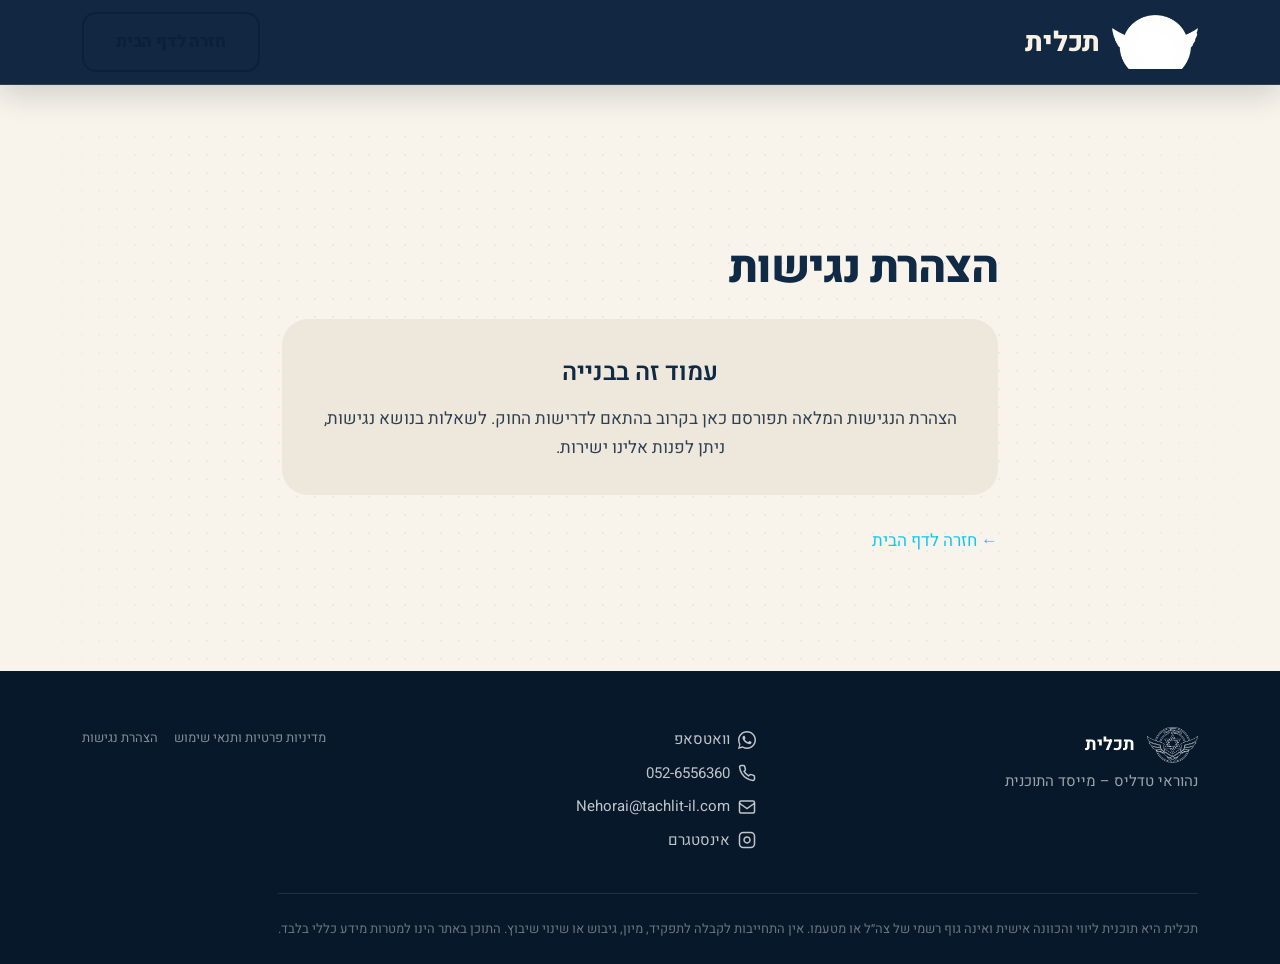
==== commit 3636fd6f: "Expand shared footer with branding, contact links, navigation, and legal" ====
--- a/accessibility.html
+++ b/accessibility.html
@@ -14,6 +14,15 @@
     function gtag(){dataLayer.push(arguments);}
     gtag('js', new Date());
     gtag('config', 'G-2BCJQSBRN6');
+  </script>
+  <!-- PostHog -->
+  <script>
+    !function(t,e){var o,n,p,r;e.__SV||(window.posthog && window.posthog.__loaded)||(window.posthog=e,e._i=[],e.init=function(i,s,a){function g(t,e){var o=e.split(".");2==o.length&&(t=t[o[0]],e=o[1]),t[e]=function(){t.push([e].concat(Array.prototype.slice.call(arguments,0)))}}p||((p=t.createElement("script")).type="text/javascript",p.crossOrigin="anonymous",p.async=!0,p.src=s.api_host.replace(".i.posthog.com","-assets.i.posthog.com")+"/static/array.js",p.onerror=function(){p=null},(r=t.getElementsByTagName("script")[0]).parentNode.insertBefore(p,r));var u=e;for(void 0!==a?u=e[a]=[]:a="posthog",u.people=u.people||[],u.toString=function(t){var e="posthog";return"posthog"!==a&&(e+="."+a),t||(e+=" (stub)")},u.people.toString=function(){return u.toString(1)+".people (stub)"},o="Sn Cn init Hn Un Gn Yi zn Kn qn capture Vn kn calculateEventProperties es register register_once register_for_session unregister unregister_for_session os Bn ss getFeatureFlag getFeatureFlagPayload getFeatureFlagResult getAllFeatureFlags isFeatureEnabled reloadFeatureFlags updateEarlyAccessFeatureEnrollment getEarlyAccessFeatures on onFeatureFlags onSessionId getSurveys getActiveMatchingSurveys renderSurvey displaySurvey cancelPendingSurvey canRenderSurvey canRenderSurveyAsync ls identify setPersonProperties unsetPersonProperties group resetGroups setPersonPropertiesForFlags resetPersonPropertiesForFlags setGroupPropertiesForFlags resetGroupPropertiesForFlags reset us shutdown setIdentity clearIdentity get_distinct_id getGroups get_session_id get_session_replay_url alias set_config startSessionRecording stopSessionRecording sessionRecordingStarted captureException addExceptionStep captureLog startExceptionAutocapture stopExceptionAutocapture loadToolbar get_property getSessionProperty rs Xn createPersonProfile setInternalOrTestUser ns $n vs opt_in_capturing opt_out_capturing has_opted_in_capturing has_opted_out_capturing get_explicit_consent_status is_capturing clear_opt_in_out_capturing Jn debug tr At getPageViewId captureTraceFeedback captureTraceMetric Ln".split(" "),n=0;n<o.length;n++)g(u,o[n]);e._i.push([i,s,a])},e.__SV=1)}(document,window.posthog||[]);
+    posthog.init('phc_tBFUBJfY5oVrM9WwNaGAnmefCuUJGquFpdAQWQ2Xx7EQ', {
+        api_host: 'https://eu.i.posthog.com',
+        defaults: '2026-05-30',
+        person_profiles: 'identified_only'
+    });
   </script>
   <link rel="preconnect" href="https://fonts.googleapis.com">
   <link rel="preconnect" href="https://fonts.gstatic.com" crossorigin>
@@ -51,8 +60,43 @@
   </main>
 
   <footer class="footer" role="contentinfo">
-    <div class="container">
-      <p class="footer__disclaimer">תכלית – ליווי והכוונה אישית למלש״בים ומלש״ביות. © כל הזכויות שמורות.</p>
+    <div class="container footer__inner">
+      <div>
+        <div class="footer__brand">
+          <img src="assets/tachlit-white-logo.png" alt="לוגו תכלית" width="36" height="36" loading="lazy">
+          <span class="footer__brand-name">תכלית</span>
+        </div>
+        <p class="footer__founder">נהוראי טדליס – מייסד התוכנית</p>
+      </div>
+
+      <div class="footer__contact">
+        <a href="https://wa.me/972526556360" target="_blank" rel="noopener noreferrer" data-analytics="click-whatsapp">
+          <svg class="footer__contact-icon" viewBox="0 0 24 24" fill="currentColor" aria-hidden="true"><path d="M17.472 14.382c-.297-.149-1.758-.867-2.03-.967-.273-.099-.471-.148-.67.15-.197.297-.767.966-.94 1.164-.173.199-.347.223-.644.075-.297-.15-1.255-.463-2.39-1.475-.883-.788-1.48-1.761-1.653-2.059-.173-.297-.018-.458.13-.606.134-.133.298-.347.446-.52.149-.174.198-.298.298-.497.099-.198.05-.371-.025-.52-.075-.149-.669-1.612-.916-2.207-.242-.579-.487-.5-.669-.51-.173-.008-.371-.01-.57-.01-.198 0-.52.074-.792.372-.272.297-1.04 1.016-1.04 2.479 0 1.462 1.065 2.875 1.213 3.074.149.198 2.096 3.2 5.077 4.487.709.306 1.262.489 1.694.625.712.227 1.36.195 1.871.118.571-.085 1.758-.719 2.006-1.413.248-.694.248-1.289.173-1.413-.074-.124-.272-.198-.57-.347z"/><path d="M12 0C5.373 0 0 5.373 0 12c0 2.13.556 4.13 1.528 5.87L0 24l6.305-1.654A11.944 11.944 0 0 0 12 24c6.627 0 12-5.373 12-12S18.627 0 12 0zm0 22c-1.94 0-3.77-.5-5.37-1.38l-.385-.228-3.99 1.047 1.065-3.89-.25-.397A9.947 9.947 0 0 1 2 12c0-5.514 4.486-10 10-10s10 4.486 10 10-4.486 10-10 10z"/></svg>
+          וואטסאפ
+        </a>
+        <a href="tel:+972526556360" data-analytics="click-phone">
+          <svg class="footer__contact-icon" viewBox="0 0 24 24" fill="none" stroke="currentColor" stroke-width="2" aria-hidden="true"><path d="M22 16.92v3a2 2 0 0 1-2.18 2 19.79 19.79 0 0 1-8.63-3.07 19.5 19.5 0 0 1-6-6 19.79 19.79 0 0 1-3.07-8.67A2 2 0 0 1 4.11 2h3a2 2 0 0 1 2 1.72c.127.96.361 1.903.7 2.81a2 2 0 0 1-.45 2.11L8.09 9.91a16 16 0 0 0 6 6l1.27-1.27a2 2 0 0 1 2.11-.45c.907.339 1.85.573 2.81.7A2 2 0 0 1 22 16.92z"/></svg>
+          052-6556360
+        </a>
+        <a href="mailto:Nehorai@tachlit-il.com" data-analytics="click-email">
+          <svg class="footer__contact-icon" viewBox="0 0 24 24" fill="none" stroke="currentColor" stroke-width="2" aria-hidden="true"><rect x="2" y="4" width="20" height="16" rx="2"/><path d="M22 7l-10 7L2 7"/></svg>
+          Nehorai@tachlit-il.com
+        </a>
+        <a href="https://instagram.com/" target="_blank" rel="noopener noreferrer">
+          <!-- PLACEHOLDER: עדכנו קישור לאינסטגרם -->
+          <svg class="footer__contact-icon" viewBox="0 0 24 24" fill="none" stroke="currentColor" stroke-width="2" aria-hidden="true"><rect x="2" y="2" width="20" height="20" rx="5"/><path d="M16 11.37A4 4 0 1 1 12.63 8 4 4 0 0 1 16 11.37z"/><path d="M17.5 6.5h.01"/></svg>
+          אינסטגרם
+        </a>
+      </div>
+
+      <div class="footer__links">
+        <a href="privacy-terms.html">מדיניות פרטיות ותנאי שימוש</a>
+        <a href="accessibility.html">הצהרת נגישות</a>
+      </div>
+
+      <p class="footer__disclaimer">
+        תכלית היא תוכנית ליווי והכוונה אישית ואינה גוף רשמי של צה״ל או מטעמו. אין התחייבות לקבלה לתפקיד, מיון, גיבוש או שינוי שיבוץ. התוכן באתר הינו למטרות מידע כללי בלבד.
+      </p>
     </div>
   </footer>
 </body>
--- a/css/styles.css
+++ b/css/styles.css
@@ -1354,6 +1354,52 @@
   line-height: 1.7;
 }
 
+/* --- Legal Pages --- */
+.legal-page {
+  padding-top: calc(80px + 3rem);
+}
+
+.legal-page__section {
+  padding-top: var(--space-lg);
+}
+
+.legal-document {
+  padding-bottom: var(--space-xl);
+}
+
+.legal-document__header {
+  margin-bottom: var(--space-lg);
+  padding-bottom: var(--space-md);
+  border-bottom: 1px solid var(--color-border);
+}
+
+.legal-document h1 {
+  font-size: var(--text-h2);
+  font-weight: 800;
+  margin-bottom: 0.5rem;
+}
+
+.legal-document__title {
+  font-size: var(--text-h3);
+  font-weight: 600;
+  color: var(--color-text-secondary);
+}
+
+.legal-document h2 {
+  margin-top: var(--space-xl);
+  margin-bottom: var(--space-sm);
+  font-size: var(--text-h3);
+}
+
+.legal-document p {
+  margin-bottom: var(--space-sm);
+  color: var(--color-text-secondary);
+}
+
+.legal-document__home-link {
+  margin-top: var(--space-xl);
+}
+
 /* --- Scroll Reveal --- */
 .reveal {
   opacity: 0;
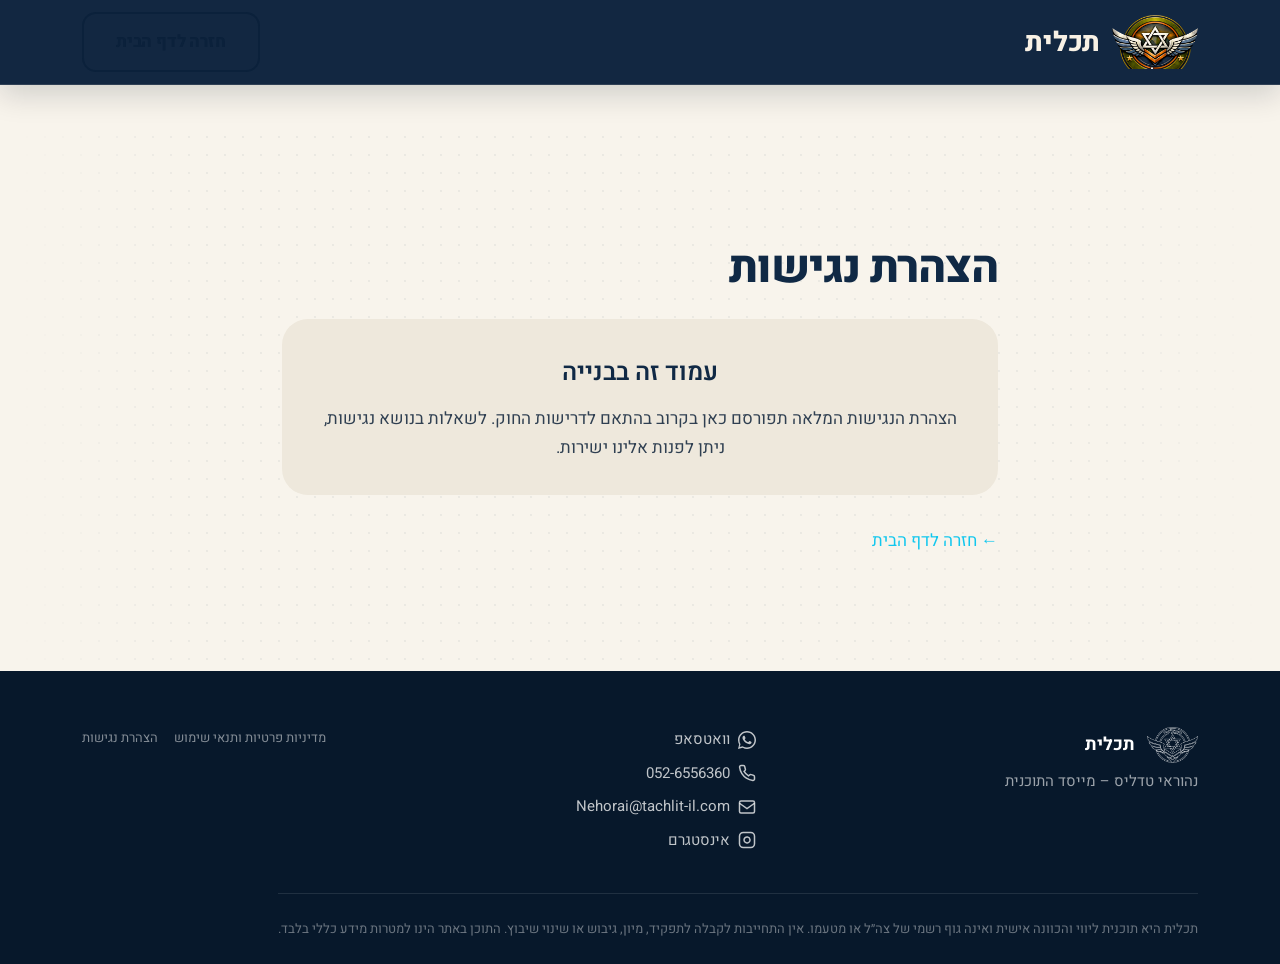
==== commit a636a5ce: "Show colorful logo on legal and accessibility pages" ====
--- a/accessibility.html
+++ b/accessibility.html
@@ -32,7 +32,7 @@
 <body>
   <header class="header" role="banner">
     <div class="container header__inner">
-      <a href="index.html" class="header__logo" aria-label="תכלית – חזרה לדף הבית">
+      <a href="index.html" class="header__logo header__logo--colorful" aria-label="תכלית – חזרה לדף הבית">
         <img src="assets/tachlit-colorful-logo.png" alt="לוגו תכלית" width="40" height="40">
         <span class="header__logo-text">תכלית</span>
       </a>
--- a/css/styles.css
+++ b/css/styles.css
@@ -2660,6 +2660,11 @@
   filter: brightness(0) invert(1);
 }
 
+/* Legal and accessibility pages use the colorful logo without the white filter. */
+.header__logo--colorful img {
+  filter: none;
+}
+
 .hero {
   background:
     linear-gradient(110deg, rgba(74, 95, 71, 0.18), transparent 42%),
